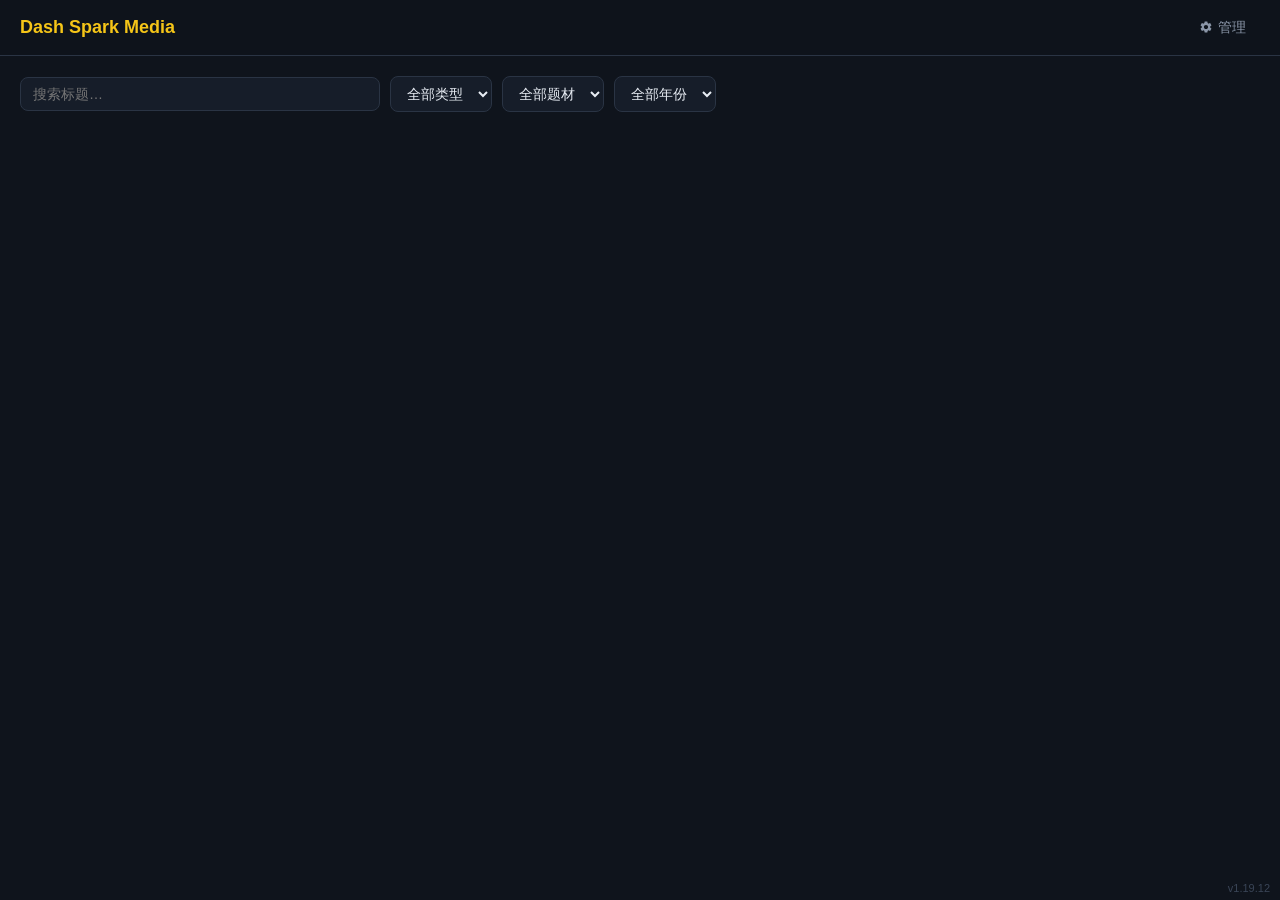
==== static/index.html @ 7f054393 "v1.19.12: TV旧缓存根治(no-cache双端)/末尾卡对称+边缘渐隐/浏览层收放时序/过滤浮层三角指引+焦点框裁边修复" ====
<!DOCTYPE html>
<html lang="zh-CN">
<head>
<meta charset="UTF-8">
<meta name="viewport" content="width=device-width, initial-scale=1.0, viewport-fit=cover">
<meta name="apple-mobile-web-app-capable" content="yes">
<title>Dash Spark Media</title>
<link rel="stylesheet" href="/static/style.css?v=1.19.12">
<link rel="stylesheet" href="/static/tv.css?v=1.19.12">
</head>
<body>

<div class="topbar">
  <div class="logo"><span class="brand-spark">Dash Spark</span> <span class="brand-media">Media</span></div>
  <span style="flex:1"></span>
  <a class="tab" href="/admin" style="text-decoration:none"><svg class="gear-ic" viewBox="0 0 24 24" fill="currentColor" aria-hidden="true"><path d="M19.14,12.94c0.04-0.3,0.06-0.61,0.06-0.94c0-0.32-0.02-0.64-0.07-0.94l2.03-1.58c0.18-0.14,0.23-0.41,0.12-0.61l-1.92-3.32c-0.12-0.22-0.37-0.29-0.59-0.22l-2.39,0.96c-0.5-0.38-1.03-0.7-1.62-0.94L14.4,2.81c-0.04-0.24-0.24-0.41-0.48-0.41h-3.84c-0.24,0-0.43,0.17-0.47,0.41L9.25,5.35C8.66,5.59,8.12,5.92,7.63,6.29L5.24,5.33c-0.22-0.08-0.47,0-0.59,0.22L2.74,8.87C2.62,9.08,2.66,9.34,2.86,9.48l2.03,1.58C4.84,11.36,4.8,11.69,4.8,12s0.02,0.64,0.07,0.94l-2.03,1.58c-0.18,0.14-0.23,0.41-0.12,0.61l1.92,3.32c0.12,0.22,0.37,0.29,0.59,0.22l2.39-0.96c0.5,0.38,1.03,0.7,1.62,0.94l0.36,2.54c0.05,0.24,0.24,0.41,0.48,0.41h3.84c0.24,0,0.44-0.17,0.47-0.41l0.36-2.54c0.59-0.24,1.13-0.56,1.62-0.94l2.39,0.96c0.22,0.08,0.47,0,0.59-0.22l1.92-3.32c0.12-0.22,0.07-0.47-0.12-0.61L19.14,12.94z M12,15.6c-1.98,0-3.6-1.62-3.6-3.6s1.62-3.6,3.6-3.6s3.6,1.62,3.6,3.6S13.98,15.6,12,15.6z"/></svg>管理</a>
</div>

<main>
  <section id="page-library">
    <div class="toolbar">
      <input type="search" id="libSearch" placeholder="搜索标题…">
      <select id="libType">
        <option value="">全部类型</option>
        <option value="movie">电影</option>
        <option value="show">剧集</option>
      </select>
      <select id="libGenre"><option value="">全部题材</option></select>
      <select id="libYear"><option value="0">全部年份</option></select>
    </div>
    <div class="grid" id="libGrid"></div>
    <div class="empty hidden" id="libEmpty">
      媒体库还是空的。<br><br>
      请管理他到 <a href="/admin" style="color:var(--accent2)">管理端</a> 登录 115 网盘并添加下载。
    </div>
  </section>
</main>

<!-- 观影密码登录（仅当管理端设置了观影密码时出现） -->
<div class="login-mask hidden" id="loginMask">
  <div class="login-box">
    <h1><span class="brand-spark">Dash Spark</span> <span class="brand-media">Media</span></h1>
    <p>输入观影密码</p>
    <input type="password" id="loginPw" placeholder="观影密码" autocomplete="current-password">
    <button class="btn primary" id="btnLogin">进入</button>
    <div class="login-err" id="loginErr"></div>
  </div>
</div>

<!-- 详情弹窗 -->
<div class="modal-mask hidden" id="detailMask">
  <div class="modal" id="detailModal"></div>
</div>

<!-- 播放器弹窗 -->
<div class="modal-mask hidden" id="playerMask">
  <div class="modal player-modal">
    <video id="playerVideo" controls playsinline></video>
    <div id="seekBar" class="seek-bar hidden"><div class="seek-track"><div id="seekFill" class="seek-fill"></div></div><span id="seekTime" class="seek-time"></span></div>
    <div id="resumePrompt" class="hidden resume-prompt">
      <button class="resume-close" id="btnResumeClose" title="关闭">×</button>
      <span id="resumeText"></span>
      <button class="btn small primary" id="btnResumeYes">继续播放</button>
      <button class="btn small" id="btnResumeNo">从头开始</button>
    </div>
    <div class="player-bar">
      <span class="fname" id="playerName"></span>
      <select id="audioTrackSel" class="hidden track-sel" disabled></select>
      <button class="btn small hidden" id="btnIina">🍎 用 IINA 打开</button>
      <button class="btn small hidden" id="btnPlaylist">选集</button>
      <button class="btn small hidden" id="btnPrevEp">上一集</button>
      <button class="btn small hidden" id="btnNextEp">下一集</button>
      <button class="btn small" id="btnCopyLink">复制直链</button>
    </div>
    <div id="playerPlaylist" class="hidden playlist-panel"></div>
  </div>
</div>

<script src="/static/common.js?v=1.19.12"></script>
<script src="/static/viewer.js?v=1.19.12"></script>
<script src="/static/tvnav.js?v=1.19.12"></script>
<div class="ver-tag">v1.19.12</div>
</body>
</html>
---- static/style.css ----
:root {
  --bg: #0f141c;
  --bg2: #161d29;
  --card: #1c2431;
  --border: #2a3444;
  --text: #e8edf4;
  --muted: #8b96a8;
  --accent: #e5a00d;
  --accent2: #f5c518;
  --green: #3fb96c;
  --red: #e05d5d;
}
* { box-sizing: border-box; margin: 0; padding: 0; }
html, body { height: 100%; }
body {
  background: var(--bg); color: var(--text);
  font-family: -apple-system, "PingFang SC", "Microsoft YaHei", "Segoe UI", sans-serif;
  -webkit-font-smoothing: antialiased;
}
button { font-family: inherit; cursor: pointer; }
input, select { font-family: inherit; }

/* ---------- 顶栏 ---------- */
.topbar {
  position: sticky; top: 0; z-index: 50;
  display: flex; align-items: center; gap: 18px;
  padding: 0 20px; height: 56px;
  background: rgba(15, 20, 28, .92); backdrop-filter: blur(8px);
  border-bottom: 1px solid var(--border);
}
.logo { font-size: 18px; font-weight: 700; color: var(--accent2); white-space: nowrap; }
.logo small { color: var(--muted); font-weight: 400; font-size: 11px; margin-left: 6px; }
.tabs { display: flex; gap: 4px; overflow-x: auto; }
.tab {
  background: none; border: none; color: var(--muted);
  padding: 8px 14px; font-size: 14px; border-radius: 8px; white-space: nowrap;
}
.tab.active { color: var(--text); background: var(--card); }
.tab:hover { color: var(--text); }
/* 顶栏「管理」前的齿轮（内联 SVG，电视字体没有 ⚙ 字形会变豆腐块） */
.gear-ic { width: 14px; height: 14px; vertical-align: -2px; margin-right: 5px; }

main { padding: 20px; max-width: 1400px; margin: 0 auto; }
.hidden { display: none !important; }

/* ---------- 工具条 ---------- */
.toolbar { display: flex; gap: 10px; flex-wrap: wrap; margin-bottom: 18px; align-items: center; }
.toolbar input[type="search"], .toolbar input[type="text"], .toolbar select {
  background: var(--bg2); border: 1px solid var(--border); color: var(--text);
  padding: 8px 12px; border-radius: 8px; font-size: 14px; outline: none;
}
.toolbar input[type="search"] { flex: 1; min-width: 160px; max-width: 360px; }
.toolbar input:focus, .toolbar select:focus { border-color: var(--accent); }

.btn {
  background: var(--card); border: 1px solid var(--border); color: var(--text);
  padding: 8px 16px; border-radius: 8px; font-size: 14px;
}
.btn:hover { border-color: var(--accent); }
.btn.primary { background: var(--accent); border-color: var(--accent); color: #14100a; font-weight: 600; }
.btn.primary:hover { background: var(--accent2); }
.btn.small { padding: 4px 10px; font-size: 12px; }
.btn.danger { color: var(--red); }
.btn:disabled { opacity: .45; cursor: not-allowed; }

/* ---------- 海报墙 ---------- */
.grid {
  display: grid; gap: 16px;
  grid-template-columns: repeat(auto-fill, minmax(140px, 1fr));
}
@media (min-width: 900px) { .grid { grid-template-columns: repeat(auto-fill, minmax(160px, 1fr)); } }
.card { cursor: pointer; transition: transform .15s; }
.card:hover { transform: translateY(-4px); }
/* 电视遥控器方向键导航：聚焦态高亮 */
.card:focus, .card:focus-visible {
  outline: 3px solid var(--accent2); outline-offset: 3px;
  border-radius: 10px; transform: translateY(-4px);
}
.btn:focus, .btn:focus-visible { outline: 2px solid var(--accent2); outline-offset: 2px; }
.card .poster-wrap {
  position: relative; aspect-ratio: 2/3; border-radius: 10px; overflow: hidden;
  background: var(--card); border: 1px solid var(--border);
}
.card img { width: 100%; height: 100%; object-fit: cover; display: block; }
.card .badge {
  position: absolute; top: 6px; right: 6px;
  background: rgba(0,0,0,.75); color: var(--accent2);
  font-size: 11px; padding: 2px 7px; border-radius: 6px;
}
.card .badge.sub { left: 6px; right: auto; color: var(--green); }
.card .title {
  margin-top: 8px; font-size: 13px; line-height: 1.35;
  overflow: hidden; display: -webkit-box; -webkit-line-clamp: 2; -webkit-box-orient: vertical;
}
.card .sub-title { color: var(--muted); font-size: 11px; margin-top: 2px; }
.empty { color: var(--muted); text-align: center; padding: 80px 20px; font-size: 14px; }

/* ---------- 封面挑选 ---------- */
.poster-pick-grid { display: grid; gap: 10px; grid-template-columns: repeat(auto-fill, minmax(110px, 1fr)); }
.poster-pick-grid img {
  width: 100%; aspect-ratio: 2/3; object-fit: cover; border-radius: 8px;
  border: 1px solid var(--border); cursor: pointer; background: var(--card);
}
.poster-pick-grid img:hover { border-color: var(--accent2); }

/* ---------- 弹窗 ---------- */
.modal-mask {
  position: fixed; top: 0; right: 0; bottom: 0; left: 0; z-index: 100;
  background: rgba(0,0,0,.7); backdrop-filter: blur(4px);
  display: flex; align-items: center; justify-content: center; padding: 16px;
}
.modal {
  background: var(--bg2); border: 1px solid var(--border); border-radius: 14px;
  width: 100%; max-width: 760px; max-height: 90vh; overflow-y: auto;
}
.modal .mhead {
  display: flex; justify-content: space-between; align-items: center;
  padding: 14px 18px; border-bottom: 1px solid var(--border);
  position: sticky; top: 0; background: var(--bg2); z-index: 2;
}
.modal .mhead h3 { font-size: 16px; }
.modal .mbody { padding: 18px; }
.mclose { background: none; border: none; color: var(--muted); font-size: 22px; line-height: 1; }
.mclose:hover { color: var(--text); }

/* 背景图：300px 横条左右顶满弹窗，取封面人物脸部带（约 1/5~1/2 处），底部渐隐 */
.detail-hero { position: relative; height: 300px; overflow: hidden; border-radius: 14px 14px 0 0; }
.detail-hero img { width: 100%; height: 100%; object-fit: cover; object-position: center 25%; opacity: .5; }
.detail-hero .fade { position: absolute; top: 0; right: 0; bottom: 0; left: 0; background: linear-gradient(transparent, var(--bg2)); }
.detail-flex { display: flex; gap: 18px; margin-top: -60px; position: relative; padding: 0 18px 18px; }
/* align-items 默认 stretch 会把只有宽度的 img 拉高变形，钉住顶部保持原始宽高比 */
.detail-flex .dposter { width: 130px; align-self: flex-start; flex-shrink: 0; border-radius: 10px; border: 1px solid var(--border); }
.detail-meta h2 { font-size: 22px; margin-bottom: 6px; }
.detail-meta .tags { color: var(--muted); font-size: 13px; margin-bottom: 10px; }
.detail-meta .overview { color: #c4ccd8; font-size: 13px; line-height: 1.7; margin: 12px 0; }
/* 按钮排与弹窗边界保持固定 18px 距离（随 .detail-flex 内边距） */
.detail-actions { display: flex; gap: 10px; flex-wrap: wrap; margin-top: 12px; }
/* 剧集列表与弹窗边界保持固定距离 */
.ep-list { margin-top: 18px; padding-bottom: 8px; }

.ep-row {
  display: flex; align-items: center; gap: 10px;
  padding: 10px 18px; border-top: 1px solid var(--border); font-size: 13px;
}
.ep-row .ep-name { flex: 1; overflow: hidden; text-overflow: ellipsis; white-space: nowrap; color: #c4ccd8; }
.ep-row .ep-label { color: var(--accent2); font-weight: 600; white-space: nowrap; }
.ep-tile-label { display: none; }
.dot { width: 7px; height: 7px; border-radius: 50%; display: inline-block; }
.dot.g { background: var(--green); } .dot.r { background: var(--red); } .dot.y { background: var(--accent); }

/* ---------- 播放器 ---------- */
.player-modal { max-width: 1000px; background: #000; position: relative; }
.player-modal video { width: 100%; max-height: 76vh; display: block; background: #000; }

/* 续播询问条：浮在视频上方 */
.resume-prompt {
  position: absolute; top: 12px; left: 50%; transform: translateX(-50%);
  display: flex; gap: 10px; align-items: center;
  background: rgba(20, 20, 20, .92); border: 1px solid #333; border-radius: 8px;
  padding: 8px 26px 8px 14px; font-size: 13px; color: #ddd; z-index: 5; white-space: nowrap;
}
.resume-close {
  position: absolute; top: 1px; right: 5px; border: none; background: none;
  color: #777; font-size: 14px; line-height: 1; cursor: pointer; padding: 2px;
}
.resume-close:hover { color: #fff; }

/* 转码流的自绘进度条（原生条在流式响应下拖不出缓冲区，用它全程可点选） */
.seek-bar { display: flex; align-items: center; gap: 12px; padding: 10px 12px; background: #000; cursor: pointer; }
.seek-track { position: relative; flex: 1; height: 8px; background: #2a2a2a; border-radius: 4px; }
.seek-fill { position: absolute; left: 0; top: 0; bottom: 0; width: 0; background: var(--accent2); border-radius: 4px; }
.seek-time { color: #999; font-size: 12px; font-variant-numeric: tabular-nums; white-space: nowrap; }
video.transcode::-webkit-media-controls-timeline { display: none; }
.player-bar { display: flex; gap: 10px; padding: 10px 14px; align-items: center; flex-wrap: wrap; }
.playlist-panel { max-height: 32vh; overflow-y: auto; background: #0d0d0d; padding: 6px 10px; border-top: 1px solid #222; }
.playlist-panel .pl-row { display: flex; gap: 10px; padding: 7px 8px; color: #bbb; font-size: 13px; border-radius: 6px; cursor: pointer; align-items: center; }
.playlist-panel .pl-row:hover { background: #1c1c1c; }
.playlist-panel .pl-row.on { color: #fff; background: #1f2c3f; }
.playlist-panel .pl-ep { color: var(--accent2); flex: none; font-variant-numeric: tabular-nums; }
.playlist-panel .pl-name { overflow: hidden; text-overflow: ellipsis; white-space: nowrap; }
.player-bar .fname { color: var(--muted); font-size: 12px; flex: 1; overflow: hidden; text-overflow: ellipsis; white-space: nowrap; }
.track-sel {
  background: var(--card); border: 1px solid var(--border); color: var(--text);
  padding: 4px 8px; border-radius: 8px; font-size: 12px; max-width: 220px;
}
.track-sel:disabled { opacity: .45; }

/* 右下角版本角标（排障时确认部署版本用） */
.ver-tag { position: fixed; right: 10px; bottom: 6px; color: #3a4557; font-size: 11px; z-index: 1; }

/* ---------- 115 网盘 ---------- */
.cloud-login { text-align: center; padding: 40px 20px; }
.cloud-login img { width: 220px; height: 220px; border-radius: 12px; background: #fff; padding: 8px; margin: 16px 0; }
.crumbs { display: flex; gap: 6px; flex-wrap: wrap; align-items: center; margin-bottom: 12px; font-size: 13px; }
.crumbs a { color: var(--accent2); text-decoration: none; cursor: pointer; }
.crumbs span { color: var(--muted); }
.file-list { border: 1px solid var(--border); border-radius: 10px; overflow: hidden; }
.file-row {
  display: flex; align-items: center; gap: 10px; padding: 10px 14px;
  border-top: 1px solid var(--border); font-size: 14px; background: var(--bg2);
}
.file-row:first-child { border-top: none; }
.file-row:hover { background: var(--card); }
.file-row .icon { width: 22px; text-align: center; flex-shrink: 0; }
.file-row .fname { flex: 1; overflow: hidden; text-overflow: ellipsis; white-space: nowrap; cursor: default; }
.file-row .fname.clickable { cursor: pointer; color: var(--text); }
.file-row .fname.clickable:hover { color: var(--accent2); }
.file-row .fsize { color: var(--muted); font-size: 12px; white-space: nowrap; }
.file-row.dim { opacity: .45; }
.file-row .tactions { display: flex; gap: 6px; flex-shrink: 0; }

/* ---------- 任务 ---------- */
.task-card {
  background: var(--bg2); border: 1px solid var(--border); border-radius: 10px;
  padding: 12px 16px; margin-bottom: 10px;
}
.task-card .tline1 { display: flex; gap: 10px; align-items: center; font-size: 14px; }
.task-card .tname { flex: 1; overflow: hidden; text-overflow: ellipsis; white-space: nowrap; }
.task-card .tstatus { font-size: 12px; white-space: nowrap; }
.progress { height: 6px; background: var(--card); border-radius: 3px; margin: 10px 0 6px; overflow: hidden; }
.progress > div { height: 100%; background: var(--accent); border-radius: 3px; transition: width .5s; }
.progress.done > div { background: var(--green); }
.progress.failed > div { background: var(--red); }
.task-card .tline2 { display: flex; gap: 14px; color: var(--muted); font-size: 12px; align-items: center; flex-wrap: wrap; }
.task-card .tactions { margin-left: auto; display: flex; gap: 8px; }

/* ---------- 设置 ---------- */
.settings-grid { display: grid; gap: 18px; max-width: 640px; }
.field { background: var(--bg2); border: 1px solid var(--border); border-radius: 10px; padding: 16px; }
.field label { display: block; font-size: 13px; color: var(--muted); margin-bottom: 8px; }
.field .row { display: flex; gap: 8px; }
.field input[type="text"], .field input[type="password"], .field input[type="number"] {
  flex: 1; background: var(--bg); border: 1px solid var(--border); color: var(--text);
  padding: 9px 12px; border-radius: 8px; font-size: 14px; outline: none; min-width: 0;
}
.field input:focus { border-color: var(--accent); }
.field .hint { color: var(--muted); font-size: 12px; margin-top: 8px; line-height: 1.6; }
.field .hint a { color: var(--accent2); }
input.warn { border-color: rgba(224, 93, 93, .55); }
input.warn::placeholder { color: rgba(224, 93, 93, .75); }

/* ---------- 登录 ---------- */
.login-mask {
  position: fixed; top: 0; right: 0; bottom: 0; left: 0; z-index: 200; background: var(--bg);
  display: flex; align-items: center; justify-content: center; padding: 20px;
}
.login-box {
  width: 100%; max-width: 340px; background: var(--bg2);
  border: 1px solid var(--border); border-radius: 14px; padding: 32px 28px; text-align: center;
}
.login-box h1 { color: var(--accent2); font-size: 24px; margin-bottom: 6px; }
.login-box p { color: var(--muted); font-size: 13px; margin-bottom: 20px; }
.login-box input {
  width: 100%; background: var(--bg); border: 1px solid var(--border); color: var(--text);
  padding: 11px 14px; border-radius: 8px; font-size: 15px; outline: none; margin-bottom: 14px;
}
.login-box .btn { width: 100%; padding: 11px; }
.login-err { color: var(--red); font-size: 13px; margin-top: 10px; min-height: 18px; }

/* ---------- 目录选择器 ---------- */
.dir-list { max-height: 300px; overflow-y: auto; border: 1px solid var(--border); border-radius: 8px; margin: 10px 0; }
.dir-row { padding: 10px 14px; font-size: 14px; cursor: pointer; border-top: 1px solid var(--border); }
.dir-row:first-child { border-top: none; }
.dir-row:hover { background: var(--card); }
.dir-current { font-size: 12px; color: var(--muted); word-break: break-all; }

.toast {
  position: fixed; bottom: 24px; left: 50%; transform: translateX(-50%);
  background: var(--card); border: 1px solid var(--border); color: var(--text);
  padding: 10px 20px; border-radius: 10px; font-size: 14px; z-index: 300;
  box-shadow: 0 6px 24px rgba(0,0,0,.4); animation: fadein .2s;
}
@keyframes fadein { from { opacity: 0; transform: translate(-50%, 8px); } }

/* ---------- 播放三角（CSS 绘制，电视字体没有 ▶ 字形会变豆腐块） ---------- */
.tri {
  display: inline-block; width: 0; height: 0; margin-right: .35em;
  border-left: .68em solid currentColor;
  border-top: .42em solid transparent; border-bottom: .42em solid transparent;
}
.tri:only-child { margin-right: 0; }

/* ---------- TV 遥控器焦点（tvnav.js 驱动，仅 TV App 内出现） ---------- */
.tv-focus {
  outline: 3px solid var(--accent2) !important;
  outline-offset: 2px; border-radius: 10px;
  box-shadow: 0 0 18px rgba(245,197,24,.45);
}
---- static/tv.css ----
/* ============================================================
   Apple TV 风格 TV 界面（仅 body.tv-mode 生效，由 tvnav.js 在
   检测到安卓 TV 原生桥时开启；桌面/手机网页完全不受影响）

   性能预算（2016 小米电视 / Chrome 66 WebView）：
   - 不用 backdrop-filter（Chrome 76 才支持）
   - 动画只碰 transform / opacity（GPU 合成层），不碰布局
   - 氛围背景是一张静态大图 filter:blur，只随焦点切换，不持续重绘
   ============================================================ */

body.tv-mode { background: #000; overflow-x: hidden; }

/* ---------- 氛围背景：聚焦影片的封面高斯模糊铺满全屏 ---------- */
#tvAmbient { position: fixed; top: 0; right: 0; bottom: 0; left: 0; z-index: 0; }
#tvAmbient .amb {
  position: absolute; top: -6%; right: -6%; bottom: -6%; left: -6%;
  background-size: cover; background-position: center 20%;
  opacity: 0; transition: opacity .6s ease;
  -webkit-filter: blur(46px) brightness(.42) saturate(1.25);
  filter: blur(46px) brightness(.42) saturate(1.25);
}
#tvAmbient .amb.on { opacity: 1; }
/* 底部压暗，保证海报行可读 */
#tvAmbient::after {
  content: ''; position: absolute; top: 0; right: 0; bottom: 0; left: 0;
  background: linear-gradient(rgba(0,0,0,.25), rgba(0,0,0,.78) 78%, rgba(0,0,0,.9));
}

body.tv-mode .topbar, body.tv-mode main { position: relative; z-index: 1; }

/* ---------- 顶栏：融入背景（压扁高度，给底部海报行腾空间） ---------- */
body.tv-mode .topbar {
  background: transparent; border-bottom: none; backdrop-filter: none;
  height: 44px;
}
body.tv-mode .topbar .tab { color: rgba(255,255,255,.55); }

/* ---------- 筛选工具栏：玻璃胶囊，不聚焦时压低存在感 ---------- */
body.tv-mode .toolbar { gap: 12px; }
body.tv-mode .toolbar input, body.tv-mode .toolbar select {
  background: rgba(255,255,255,.08); border: 1px solid transparent;
  border-radius: 999px; color: #fff; padding: 9px 18px; font-size: 14px;
  opacity: .65; transition: opacity .15s;
}
body.tv-mode .toolbar input:focus, body.tv-mode .toolbar select:focus,
body.tv-mode .toolbar .tv-focus { opacity: 1; }

/* ---------- Hero 区：聚焦影片的大标题（Apple TV Top Shelf 风格） ---------- */
#tvHero { padding: 26px 4px 18px; min-height: 108px; }
#tvHero .hero-title {
  font-size: 38px; font-weight: 700; letter-spacing: .5px; line-height: 1.2;
  text-shadow: 0 2px 18px rgba(0,0,0,.7);
  overflow: hidden; white-space: nowrap; text-overflow: ellipsis;
}
#tvHero .hero-meta {
  margin-top: 8px; font-size: 15px; color: rgba(255,255,255,.62);
  text-shadow: 0 1px 8px rgba(0,0,0,.6);
}

/* ---------- 海报墙 ---------- */
body.tv-mode .grid {
  grid-template-columns: repeat(auto-fill, minmax(150px, 1fr));
  gap: 26px 22px; padding-bottom: 40px;
}
body.tv-mode .card { transition: transform .18s ease, opacity .18s ease; opacity: .82; }
body.tv-mode .card:hover { transform: none; }
body.tv-mode .card .poster-wrap {
  border: none; border-radius: 14px;
  box-shadow: 0 8px 24px rgba(0,0,0,.45);
}
body.tv-mode .card .title { font-size: 14px; text-shadow: 0 1px 6px rgba(0,0,0,.8); }
body.tv-mode .card .sub-title { color: rgba(255,255,255,.5); }

/* 聚焦海报：放大 + 白边光晕（Apple TV 招牌焦点态） */
body.tv-mode .card.tv-focus {
  transform: scale(1.1); opacity: 1; z-index: 2; position: relative;
}
body.tv-mode .card.tv-focus .poster-wrap {
  box-shadow: 0 0 0 3px rgba(255,255,255,.95), 0 18px 48px rgba(0,0,0,.75);
}

/* 通用焦点：白色光晕取代默认描边 */
body.tv-mode .tv-focus { outline: none !important; box-shadow: 0 0 0 3px rgba(255,255,255,.9); }
body.tv-mode .btn.tv-focus {
  background: rgba(255,255,255,.92); color: #111; border-color: transparent;
}

/* ---------- 详情弹窗：接近全屏的影片页 ---------- */
body.tv-mode .modal-mask { background: rgba(0,0,0,.55); backdrop-filter: none; }
body.tv-mode .modal {
  /* 详情弹窗最多占屏宽 3/5，两侧留出空间、剧集列表纵向滚动 */
  max-width: 60vw; max-height: 92vh; border-radius: 20px;
  background: #101318; border: none; overflow-y: auto;
  box-shadow: 0 30px 80px rgba(0,0,0,.8);
}
body.tv-mode .modal .mhead { position: absolute; top: 10px; right: 14px; z-index: 3; padding: 0; }
body.tv-mode .modal .mhead h3 { display: none; }
body.tv-mode .modal .mclose {
  width: 40px; height: 40px; border-radius: 50%; border: none;
  background: rgba(0,0,0,.5); color: #fff; font-size: 17px;
}

body.tv-mode .detail-hero { height: 300px; border-radius: 0; }
body.tv-mode .detail-hero img { opacity: .85; }
body.tv-mode .detail-hero .fade {
  background: linear-gradient(rgba(16,19,24,0) 30%, #101318 96%);
}
body.tv-mode .detail-flex { margin-top: -84px; padding: 0 28px 22px; }
body.tv-mode .detail-flex .dposter {
  width: 148px; border-radius: 14px; border: none;
  box-shadow: 0 14px 36px rgba(0,0,0,.65);
}
body.tv-mode .detail-meta h2 { font-size: 30px; font-weight: 700; }
body.tv-mode .detail-meta .tags { color: rgba(255,255,255,.6); font-size: 14px; }
body.tv-mode .detail-meta .overview { color: rgba(255,255,255,.78); font-size: 14px; }

/* 按钮：Apple TV 玻璃胶囊，主按钮白底黑字 */
body.tv-mode .detail-actions .btn, body.tv-mode .ep-row .btn {
  border-radius: 999px; padding: 11px 26px; font-size: 15px;
  background: rgba(255,255,255,.14); border: 1px solid transparent; color: #fff;
}
body.tv-mode .detail-actions .btn.primary, body.tv-mode .ep-row .btn.primary {
  background: rgba(255,255,255,.92); color: #111; font-weight: 600;
}
body.tv-mode .ep-row .btn { padding: 7px 16px; font-size: 13px; }

/* 剧集行：整行即焦点项（行内小按钮 TV 上隐藏），聚焦时玻璃高亮 + 内描边 */
body.tv-mode .ep-list { padding: 0 28px 20px; }
body.tv-mode .ep-row { border-radius: 12px; padding: 10px 14px; border-top: none; }
body.tv-mode .ep-row + .ep-row { margin-top: 4px; }
body.tv-mode .ep-row .btn { display: none; }
body.tv-mode .ep-row.tv-focus {
  background: rgba(255,255,255,.16);
  box-shadow: inset 0 0 0 2px rgba(255,255,255,.85);
}
body.tv-mode .ep-row.tv-focus .ep-label { color: #fff; font-weight: 700; }
body.tv-mode .ep-row:active { background: rgba(255,255,255,.22); }

/* 集数数字方框：浅灰微圆角，遥控器聚焦 = 亮灰 + 2px 浅蓝外圈。
   间距用 margin 而非 flex gap：TV WebView 是 Chrome 66，不支持 flex gap，
   用 gap 会让方框在电视上粘连（18px ≈ 两个数字宽） */
body.tv-mode .ep-pills { padding: 4px 28px 22px; margin-top: 14px; }
body.tv-mode .ep-pill {
  min-width: 42px; height: 32px; padding: 0 11px; border-radius: 6px;
  margin: 0 18px 10px 0;
  background: rgba(255,255,255,.14); color: rgba(255,255,255,.75); font-size: 15px;
}
body.tv-mode .ep-pill.tv-focus {
  background: rgba(255,255,255,.78); color: #141414;
  box-shadow: 0 0 0 2px #7cc4ff;
}
body.tv-mode .ep-pill:active { background: rgba(255,255,255,.62); }

/* ---------- 播放器弹窗（TV 上基本不用，保底放大字号） ---------- */
body.tv-mode .player-bar { font-size: 15px; }
body.tv-mode .player-bar .btn { border-radius: 999px; padding: 8px 18px; }

body.tv-mode .ver-tag { color: rgba(255,255,255,.25); }

/* ============================================================
   TV 首页三段式（tvnav.js 构建 #tvHome：左栏续看 / 中部 Hero / 底部海报行）
   ============================================================ */
body.tv-mode #page-library { display: none; }

#tvHome {
  position: relative; z-index: 1; display: flex;
  height: calc(100vh - 44px); padding: 0 0 0 0;
  /* 整体上移：海报聚焦放大后底部标题不再超出屏幕下沿（transform 不影响布局） */
  transform: translateY(-8px);
}

/* ---------- 左栏：继续观看 / 最新录入 ---------- */
#tvRail { width: 216px; flex-shrink: 0; padding: 2px 0 12px 20px; overflow-y: auto; }
#tvRail .rail-title {
  font-size: 15px; color: rgba(255,255,255,.68); margin: 8px 0 10px 4px;
  letter-spacing: 1px;
}
.rail-row {
  display: flex; align-items: center;
  padding: 7px; border-radius: 12px; margin-bottom: 6px; cursor: pointer;
  border: 2px solid transparent;
}
.rail-row img {
  width: 46px; height: 69px; object-fit: cover; border-radius: 8px; flex-shrink: 0;
  background: var(--card);
}
.rail-row .rr-info { min-width: 0; margin-left: 13px; /* 封面与文字间留一个字符宽的空隙 */ }
.rail-row .rr-title {
  font-size: 13px; line-height: 1.3; color: #fff;
  overflow: hidden; white-space: nowrap; text-overflow: ellipsis;
}
.rail-row .rr-sub, .rail-row .rr-pos { font-size: 11px; color: rgba(255,255,255,.55); margin-top: 3px; }
.rail-row .rr-pos { color: var(--accent2); }
body.tv-mode .rail-row.tv-focus {
  box-shadow: none; background: rgba(255,255,255,.16); border-color: rgba(255,255,255,.85);
}

/* ---------- 中部舞台 ---------- */
#tvStage {
  flex: 1; display: flex; flex-direction: column; min-width: 0; padding: 0 22px 0 12px;
  position: relative; /* #tvBrowse 绝对定位锚点 */
}

#tvTabs { display: flex; margin: 2px 0 10px 4px; position: relative; z-index: 2; }
/* 过滤器胶囊：复用页签样式；.on 表示该过滤器已选非「全部」值。
   胶囊间隔一个字符宽（margin：Chrome 66 不支持 flex gap） */
.tv-tab {
  padding: 7px 20px; border-radius: 999px; font-size: 13px; cursor: pointer;
  background: rgba(255,255,255,.10); color: rgba(255,255,255,.78);
  border: 2px solid transparent; margin-right: 13px;
}
.tv-tab.on { background: rgba(255,255,255,.92); color: #111; font-weight: 600; }
body.tv-mode .tv-tab.tv-focus { box-shadow: none; border-color: #fff; }
/* 过滤胶囊的下拉指示：纯 CSS 三角（电视字体没有 ▾ 字形，用字符会变方框 x） */
.tv-filter::after {
  content: ''; display: inline-block; margin-left: 7px; vertical-align: 1px;
  border-left: 5px solid transparent; border-right: 5px solid transparent;
  border-top: 6px solid currentColor;
}

/* ---------- 过滤器选项浮层：胶囊正下方的纵向列表（方向键上下+确认+返回） ----------
   wrap 负责定位与显隐动画（on=占位 in=终态），#tvFltPop 只负责滚动，
   上下小三角箭头钉在 wrap 边缘、在滚动容器外，上下还有隐藏选项时显示 */
#tvFltPopWrap {
  position: absolute; z-index: 4; display: none;
  opacity: 0; transform: translateY(-8px);
  transition: opacity .22s ease, transform .22s ease;
}
#tvFltPopWrap.on { display: block; }
#tvFltPopWrap.in { opacity: 1; transform: none; }
#tvFltPop {
  min-width: 150px; max-width: 280px; max-height: 320px; overflow-y: auto;
  background: rgba(16,20,26,.97); border-radius: 14px; padding: 8px 6px;
  box-shadow: 0 18px 50px rgba(0,0,0,.7);
}
#tvFltPop::-webkit-scrollbar { width: 0; height: 0; display: none; }
.fp-arrow {
  position: absolute; left: 50%; margin-left: -6px; display: none;
  width: 0; height: 0;
  border-left: 6px solid transparent; border-right: 6px solid transparent;
}
.fp-arrow.up { top: 3px; border-bottom: 6px solid rgba(255,255,255,.6); }
.fp-arrow.down { bottom: 3px; border-top: 6px solid rgba(255,255,255,.6); }
#tvFltPopWrap.more-up .fp-arrow.up { display: block; }
#tvFltPopWrap.more-down .fp-arrow.down { display: block; }
#tvFltPop .fp-opt {
  padding: 9px 16px; border-radius: 9px; font-size: 13px; cursor: pointer;
  color: rgba(255,255,255,.82); border: 2px solid transparent;
  overflow: hidden; white-space: nowrap; text-overflow: ellipsis;
}
#tvFltPop .fp-opt.on { color: var(--accent2); font-weight: 600; }
body.tv-mode #tvFltPop .fp-opt.tv-focus {
  box-shadow: none; background: rgba(255,255,255,.16); border-color: rgba(255,255,255,.85);
}

/* Hero 卡：清晰封面大图 + 左下文字。
   卡片本体在文档流中位置尺寸不变；背景层（.hc-bg）向下延伸出卡片底边 50%
   并渐隐，当作舞台背景——overflow:visible + 卡片自身 z-index 低于 tabs/shelf */
#tvHeroCard {
  position: relative; flex: 1; min-height: 0; border-radius: 18px; overflow: visible;
  background: #0b0e13; z-index: 1;
}
/* 背景层：顶到卡片顶部，高度 150%（下半截延伸出卡片，靠 .hc-fade 渐隐收尾） */
.hc-bg { position: absolute; top: 0; right: 0; left: 0; height: 150%; }
.hc-bg .l {
  position: absolute; top: 0; right: 0; bottom: 0; left: 0;
  /* 圆角只保留在卡片本体的顶边两角，延伸部分自然渐隐 */
  border-radius: 18px 18px 0 0;
  background-size: cover; background-position: center 22%;
  opacity: 0; transition: opacity .6s ease;
}
.hc-bg .l.on { opacity: 1; }
.hc-bg .hc-fade {
  position: absolute; top: 0; right: 0; bottom: 0; left: 0;
  border-radius: 18px 18px 0 0;
  background:
    linear-gradient(90deg, rgba(9,11,15,.92) 0%, rgba(9,11,15,.55) 42%, rgba(9,11,15,.04) 72%),
    /* 纵向：卡片底边（150% 盒的 2/3 处）已足够暗，延伸区继续压暗后最后 5% 淡出到透明 */
    linear-gradient(rgba(9,11,15,0) 34%, rgba(9,11,15,.8) 64%, rgba(9,11,15,.97) 95%, rgba(9,11,15,0) 100%);
}
/* 浏览层打开：隐藏 Hero 文字与播放钮，背景大图保留并透出到浏览层 */
#tvStage.browse-open .hc-body { display: none; }
.hc-body { position: absolute; left: 26px; right: 42%; bottom: 20px; }
.hc-badge { font-size: 12px; color: var(--accent2); letter-spacing: 1px; margin-bottom: 6px; }
.hc-title {
  font-size: 30px; font-weight: 700; line-height: 1.2;
  text-shadow: 0 2px 16px rgba(0,0,0,.8);
  overflow: hidden; white-space: nowrap; text-overflow: ellipsis;
}
.hc-meta { font-size: 13px; color: rgba(255,255,255,.66); margin: 7px 0 8px; }
.hc-overview {
  font-size: 12px; color: rgba(255,255,255,.78); line-height: 1.65;
  overflow: hidden; display: -webkit-box; -webkit-line-clamp: 2; -webkit-box-orient: vertical;
}
.hc-watch {
  margin-top: 14px; border: none; border-radius: 999px;
  padding: 10px 28px; font-size: 14px; font-weight: 600;
  background: rgba(255,255,255,.92); color: #111;
}
body.tv-mode .hc-watch.tv-focus { box-shadow: 0 0 0 3px var(--accent2); background: #fff; }

/* 横向列表末尾占位（滚动余量）：必须用实体元素——Chrome 66 的 flex 滚动容器
   忽略 padding-right 的可滚动贡献。宽度 31px + 容器右 padding 4px：
   选中最后一张卡时 scrollLeft 顶到最大，卡片右缘停在 hero 背景右缘内 20px，
   与第一张卡左缘相对 hero 左缘的 20px 对称（中间卡仍按 margin 120 大步平移） */
.st-tail { flex: 0 0 31px; width: 31px; height: 1px; }

/* ---------- 底部海报行（最新录入 8 条） ---------- */
#tvShelf {
  display: flex; padding: 12px 4px 20px 20px;
  overflow-x: auto; overflow-y: hidden; flex-shrink: 0;
  position: relative; z-index: 2; /* 压在 Hero 延伸背景之上 */
  /* 延伸到屏幕右缘：最右卡片可溢出约 1/3，用约 1/4 卡宽的 mask 渐隐模拟淡出，
     而不是被列表边缘硬裁切（-webkit-mask Chrome 66 支持）。
     末尾滚动余量由 .st-tail 占位元素提供（padding-right 在 Chrome 66 不计入滚动区） */
  margin-right: -22px;
  -webkit-mask-image: linear-gradient(90deg, #000 calc(100% - 30px), transparent 100%);
}
/* 向左滚出内容后，左边缘同样渐隐淡出（tvnav.js 按 scrollLeft 切换 .scrolled） */
#tvShelf.scrolled {
  -webkit-mask-image: linear-gradient(90deg, transparent 0, #000 30px,
    #000 calc(100% - 30px), transparent 100%);
}
/* 滚到最右端（= 最后一张卡被选中）：右缘渐隐失去意义且会吃掉焦点卡白框，
   去掉右侧渐隐（tvnav.js 同步切换 .at-end） */
#tvShelf.at-end {
  -webkit-mask-image: linear-gradient(90deg, transparent 0, #000 30px, #000 100%);
}
#tvShelf.at-end:not(.scrolled) { -webkit-mask-image: none; }
/* 卡片间隔与浏览层一致（margin：Chrome 66 不支持 flex gap） */
#tvShelf .tcard { margin-right: 14px; }

/* ---------- 浏览层：两排全量分类（电影/剧集），浮在 Hero 区上层 ---------- */
/* 极淡的纵向暗渐变：Hero 大图透出来当背景。TV WebView 视口只有 960x540
   （dpr=2），底部海报行固定占 ~211px，Hero 区只剩 ~240px 放不下两排，
   故浏览层从页签下方一直盖到舞台底（shelf 此时 visibility 隐藏保布局，
   Hero 不平移不缩放）；z-index 高于 Hero 延伸背景 */
#tvBrowse {
  position: absolute; top: 44px; left: 12px; right: 22px; bottom: 8px;
  z-index: 3; display: none; overflow: hidden;
  padding: 6px 0 4px 16px; border-radius: 14px;
  background: linear-gradient(rgba(6,8,12,.35), rgba(6,8,12,.82));
  /* 滑动渐显进场/反向收层：on=占位，in=终态，transition 双向生效 */
  opacity: 0; transform: translateY(36px);
  transition: opacity .32s ease, transform .32s ease;
}
#tvBrowse.on { display: block; }
#tvBrowse.in { opacity: 1; transform: none; }
#tvStage.browse-open #tvShelf, #tvStage.browse-open .shelf-title { visibility: hidden; }
/* 开屏底部「最近更新」列表标题（浏览层打开时随列表立刻隐去） */
.shelf-title {
  position: relative; z-index: 2;
  font-size: 13px; color: rgba(255,255,255,.6); letter-spacing: 1px;
  margin: 0 0 0 20px; /* 与浏览层卡片左缘对齐（与背景框边缘保持距离） */
}
#tvBrowse .br-title {
  font-size: 13px; font-weight: 700; /* 粗体区分于影片名字 */
  color: rgba(255,255,255,.75); letter-spacing: 1px;
  margin: 0 0 2px 2px; /* 贴近本排封面（strip 上留白已容下焦点放大） */
}
#tvBrowse .br-row + .br-row { margin-top: 2px; }
#tvBrowse .br-strip {
  display: flex; overflow-x: auto; overflow-y: hidden;
  /* 上留白容下焦点卡 scale(1.06) 的外扩 + 2px 白框（≥7px）；左留白与旧版一致（最左不被遮）；
     末尾滚动余量由 .st-tail 占位元素提供 */
  padding: 8px 4px;
}
#tvBrowse .br-strip::-webkit-scrollbar { width: 0; height: 0; display: none; }
/* 浏览层文字名上移：贴近封面，给下排腾出空间 */
#tvBrowse .tcard .ttitle { margin-top: 4px; }
#tvBrowse .tcard { margin-right: 14px; }
/* TV 上不显示滚动条（占位又难看），滚动由遥控器驱动 */
#tvShelf::-webkit-scrollbar, #tvRail::-webkit-scrollbar { width: 0; height: 0; display: none; }
/* 卡片基准尺寸：最近更新行与浏览层两排完全对齐（110x160，间距 14px） */
.tcard { width: 110px; flex-shrink: 0; cursor: pointer; transition: transform .18s ease; }
.tcard .tp-wrap {
  /* Chrome 66 不支持 aspect-ratio：固定高度，object-fit 裁齐海报 */
  position: relative; height: 160px; border-radius: 12px; overflow: hidden;
  background: var(--card); border: 2px solid transparent;
  box-shadow: 0 6px 18px rgba(0,0,0,.4);
}
.tcard .tp-wrap img { width: 100%; height: 100%; object-fit: cover; display: block; }
.tcard .tbadge {
  position: absolute; top: 5px; right: 5px; background: rgba(0,0,0,.75);
  color: var(--accent2); font-size: 10px; padding: 2px 6px; border-radius: 6px;
}
.tcard .ttitle {
  font-size: 11px; margin-top: 6px; color: rgba(255,255,255,.85);
  overflow: hidden; white-space: nowrap; text-overflow: ellipsis;
}
/* 聚焦海报：封面略放大浮到最前 + 海报贴边白框（不是大圈光晕） */
body.tv-mode .tcard.tv-focus {
  transform: scale(1.06); position: relative; z-index: 5; box-shadow: none;
}
body.tv-mode .tcard.tv-focus .tp-wrap {
  box-shadow: 0 12px 30px rgba(0,0,0,.75); border-color: rgba(255,255,255,.9);
}
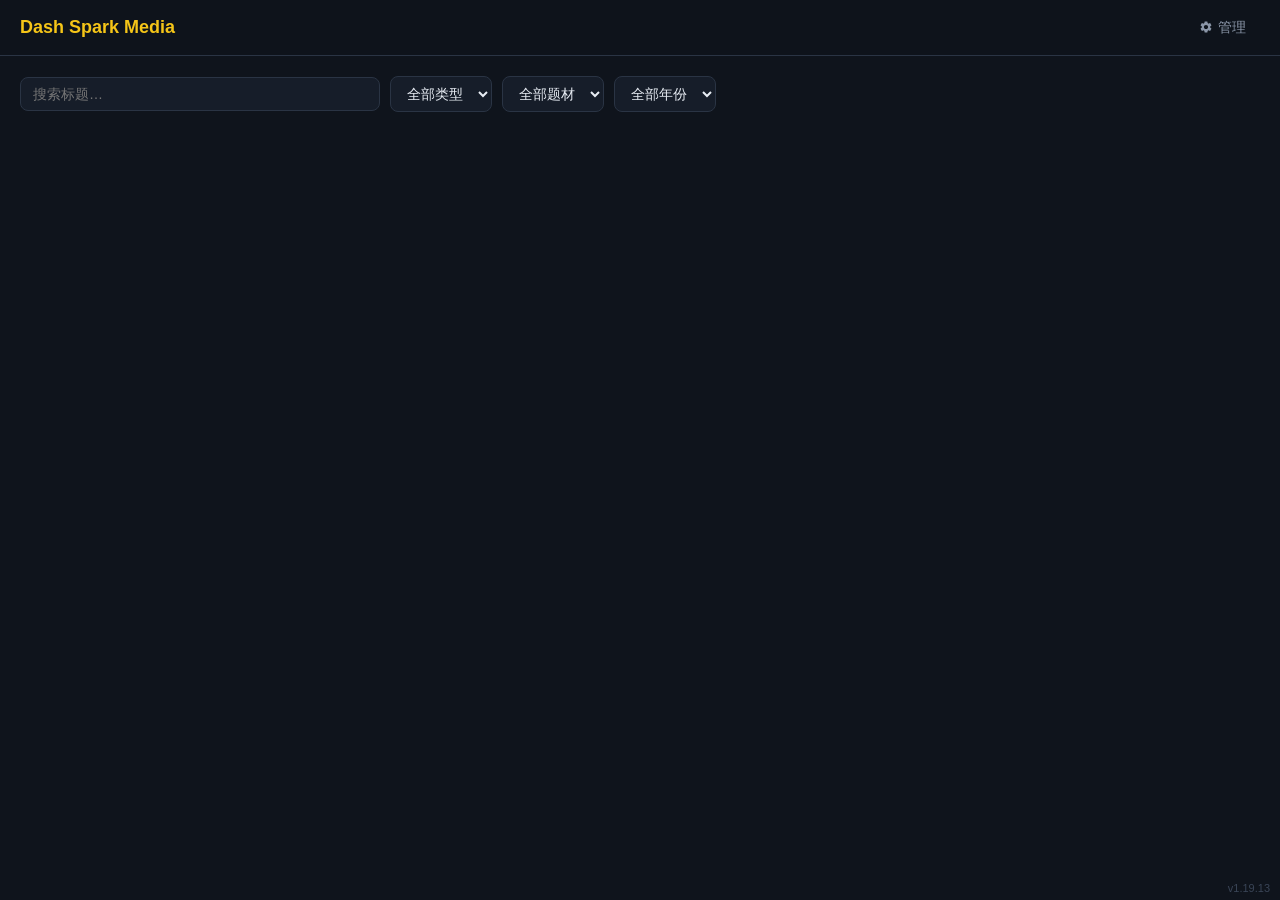
==== commit 7426983f: "v1.19.13: TV继续观看栏滑出交互/剧集弹窗背景垫底零滚动/返回焦点留原卡/最近更新只藏看完/渐隐系统改alpha乘法/卡片细描边" ====
--- a/static/index.html
+++ b/static/index.html
@@ -5,8 +5,8 @@
 <meta name="viewport" content="width=device-width, initial-scale=1.0, viewport-fit=cover">
 <meta name="apple-mobile-web-app-capable" content="yes">
 <title>Dash Spark Media</title>
-<link rel="stylesheet" href="/static/style.css?v=1.19.12">
-<link rel="stylesheet" href="/static/tv.css?v=1.19.12">
+<link rel="stylesheet" href="/static/style.css?v=1.19.13">
+<link rel="stylesheet" href="/static/tv.css?v=1.19.13">
 </head>
 <body>
 
@@ -76,9 +76,9 @@
   </div>
 </div>
 
-<script src="/static/common.js?v=1.19.12"></script>
-<script src="/static/viewer.js?v=1.19.12"></script>
-<script src="/static/tvnav.js?v=1.19.12"></script>
-<div class="ver-tag">v1.19.12</div>
+<script src="/static/common.js?v=1.19.13"></script>
+<script src="/static/viewer.js?v=1.19.13"></script>
+<script src="/static/tvnav.js?v=1.19.13"></script>
+<div class="ver-tag">v1.19.13</div>
 </body>
 </html>
--- a/static/tv.css
+++ b/static/tv.css
@@ -20,10 +20,13 @@
   filter: blur(46px) brightness(.42) saturate(1.25);
 }
 #tvAmbient .amb.on { opacity: 1; }
-/* 底部压暗，保证海报行可读 */
+/* 底部压暗，保证海报行可读。多段 stops 逼近平滑曲线——
+   单折点线性渐变会在折点处形成马赫带横线（亮色背景上尤其明显） */
 #tvAmbient::after {
   content: ''; position: absolute; top: 0; right: 0; bottom: 0; left: 0;
-  background: linear-gradient(rgba(0,0,0,.25), rgba(0,0,0,.78) 78%, rgba(0,0,0,.9));
+  background: linear-gradient(
+    rgba(0,0,0,.22) 0%, rgba(0,0,0,.34) 40%, rgba(0,0,0,.5) 58%,
+    rgba(0,0,0,.66) 72%, rgba(0,0,0,.8) 84%, rgba(0,0,0,.9) 100%);
 }
 
 body.tv-mode .topbar, body.tv-mode main { position: relative; z-index: 1; }
@@ -88,8 +91,10 @@
 /* ---------- 详情弹窗：接近全屏的影片页 ---------- */
 body.tv-mode .modal-mask { background: rgba(0,0,0,.55); backdrop-filter: none; }
 body.tv-mode .modal {
-  /* 详情弹窗最多占屏宽 3/5，两侧留出空间、剧集列表纵向滚动 */
-  max-width: 60vw; max-height: 92vh; border-radius: 20px;
+  /* 详情弹窗最多占屏宽 3/5，两侧留出空间、剧集列表纵向滚动；
+     高度上限 84vh（曾 92vh：剧集弹窗内容高时上下边距只剩 ~40px，
+     电视 overscan 一吃就看不到弹窗顶边，电影弹窗矮所以没事） */
+  max-width: 60vw; max-height: 84vh; border-radius: 20px;
   background: #101318; border: none; overflow-y: auto;
   box-shadow: 0 30px 80px rgba(0,0,0,.8);
 }
@@ -100,19 +105,36 @@
   background: rgba(0,0,0,.5); color: #fff; font-size: 17px;
 }
 
-body.tv-mode .detail-hero { height: 300px; border-radius: 0; }
+/* 背景图整幅垫底：绝对定位撑满弹窗、不再占文档流高度，封面/简介/集数直接压在图上。
+   原先 hero 是文档流内 300px 高块，弹窗内容超高可滚动时，自动聚焦第一集的
+   scrollIntoView 会把内容滚到底、顶部背景图被推出可视区（看着像「弹窗顶部溢出」）。
+   垫底后内容一屏放得下，不再滚动；弹窗 position:relative 也让关闭 X 锚回弹窗右上角 */
+body.tv-mode .modal { position: relative; }
+body.tv-mode .detail-hero {
+  position: absolute; top: 0; right: 0; bottom: 0; left: 0; height: auto;
+  border-radius: 0; z-index: 0;
+}
 body.tv-mode .detail-hero img { opacity: .85; }
 body.tv-mode .detail-hero .fade {
-  background: linear-gradient(rgba(16,19,24,0) 30%, #101318 96%);
-}
-body.tv-mode .detail-flex { margin-top: -84px; padding: 0 28px 22px; }
+  /* 顶部留一点图、往下快速压暗，保证压在上面的文字/集数可读 */
+  background: linear-gradient(rgba(16,19,24,.25) 0%, rgba(16,19,24,.86) 72%, #101318 100%);
+}
+body.tv-mode .detail-flex, body.tv-mode .ep-pills, body.tv-mode .ep-list {
+  position: relative; z-index: 1;
+}
+body.tv-mode .detail-flex { margin-top: 64px; padding: 0 28px 22px; }
 body.tv-mode .detail-flex .dposter {
   width: 148px; border-radius: 14px; border: none;
   box-shadow: 0 14px 36px rgba(0,0,0,.65);
 }
 body.tv-mode .detail-meta h2 { font-size: 30px; font-weight: 700; }
 body.tv-mode .detail-meta .tags { color: rgba(255,255,255,.6); font-size: 14px; }
-body.tv-mode .detail-meta .overview { color: rgba(255,255,255,.78); font-size: 14px; }
+body.tv-mode .detail-meta .overview {
+  color: rgba(255,255,255,.78); font-size: 14px;
+  /* 长简介钳到 7 行：弹窗内容必须一屏放得下——一旦可滚动，自动聚焦第一集的
+     scrollIntoView 会把内容（含锚在弹窗上的关闭 X）往上推，顶部看着就像溢出 */
+  overflow: hidden; display: -webkit-box; -webkit-line-clamp: 7; -webkit-box-orient: vertical;
+}
 
 /* 按钮：Apple TV 玻璃胶囊，主按钮白底黑字 */
 body.tv-mode .detail-actions .btn, body.tv-mode .ep-row .btn {
@@ -169,8 +191,38 @@
   transform: translateY(-8px);
 }
 
-/* ---------- 左栏：继续观看 / 最新录入 ---------- */
-#tvRail { width: 216px; flex-shrink: 0; padding: 2px 0 12px 20px; overflow-y: auto; }
+/* ---------- 左栏：继续观看 / 最新录入 ----------
+   默认收拢：整栏平移出屏，舞台 margin-left 收窄（内容铺开更宽、更居中）；
+   .rail-open 时滑出、舞台右移回紧凑布局。两态 transition 同步（时长一致） */
+#tvRail {
+  position: absolute; left: 0; top: 0; bottom: 0; z-index: 6;
+  width: 216px; padding: 2px 0 12px 20px; overflow-y: auto;
+  background: linear-gradient(90deg, rgba(9,11,15,.97) 0%, rgba(9,11,15,.93) 82%, rgba(9,11,15,.78) 100%);
+  /* 收拢位移要多走 20px：#tvHome 相对屏幕左缘有 body 内边距 20px 的偏移，
+     只移 -100% 右缘 20px 仍露在屏上（一条带省略号残片的深色硬边） */
+  transform: translateX(calc(-100% - 20px));
+  transition: transform .28s ease;
+}
+#tvHome.rail-open #tvRail { transform: none; }
+
+/* 收拢状态的最左缘指示条：竖排「最近观看」，提示按「左」可滑出左栏。
+   不垫任何半透明底色（半透明黑层会把背景纹理压成一块平板、接缝露馅），
+   文字靠阴影保证在各种背景上可读 */
+#tvRailTab {
+  position: absolute; left: 0; top: 0; bottom: 0; width: 44px; z-index: 2;
+  display: flex; align-items: center; justify-content: flex-start;
+  cursor: pointer;
+  transition: opacity .22s ease;
+}
+#tvRailTab span {
+  /* 逐字 <br> 竖排（Chrome 66 的 flex+vertical-rl 量宽有 bug，盒宽算成横排文本长），
+     行高当字距；指示条左缘已在 #tvHome 最左（=顶栏品牌字的 20px），文字不再额外缩进 */
+  font-size: 13px; line-height: 1.7; text-align: left;
+  color: rgba(255,255,255,.62);
+  text-shadow: 0 1px 8px rgba(0,0,0,.95), 0 0 3px rgba(0,0,0,.9);
+  margin-left: 0;
+}
+#tvHome.rail-open #tvRailTab { opacity: 0; }
 #tvRail .rail-title {
   font-size: 15px; color: rgba(255,255,255,.68); margin: 8px 0 10px 4px;
   letter-spacing: 1px;
@@ -195,11 +247,16 @@
   box-shadow: none; background: rgba(255,255,255,.16); border-color: rgba(255,255,255,.85);
 }
 
-/* ---------- 中部舞台 ---------- */
+/* ---------- 中部舞台 ----------
+   margin-left 随左栏开/收过渡：收拢时只让开指示条（34px），内容铺开；
+   滑出时右移到 216px，回到紧凑布局（与左栏 transition 同速） */
 #tvStage {
   flex: 1; display: flex; flex-direction: column; min-width: 0; padding: 0 22px 0 12px;
   position: relative; /* #tvBrowse 绝对定位锚点 */
-}
+  margin-left: 34px;
+  transition: margin-left .28s ease;
+}
+#tvHome.rail-open #tvStage { margin-left: 216px; }
 
 #tvTabs { display: flex; margin: 2px 0 10px 4px; position: relative; z-index: 2; }
 /* 过滤器胶囊：复用页签样式；.on 表示该过滤器已选非「全部」值。
@@ -255,13 +312,23 @@
 
 /* Hero 卡：清晰封面大图 + 左下文字。
    卡片本体在文档流中位置尺寸不变；背景层（.hc-bg）向下延伸出卡片底边 50%
-   并渐隐，当作舞台背景——overflow:visible + 卡片自身 z-index 低于 tabs/shelf */
+   并渐隐，当作舞台背景——overflow:visible + 卡片自身 z-index 低于 tabs/shelf。
+   卡片底色必须透明：.hc-bg 的 mask 渐隐从卡片内就开始了，若卡片垫实色，
+   渐隐在卡片内露出卡片底色、在卡片下露出氛围背景，两种底交界成一条横线 */
 #tvHeroCard {
   position: relative; flex: 1; min-height: 0; border-radius: 18px; overflow: visible;
-  background: #0b0e13; z-index: 1;
-}
-/* 背景层：顶到卡片顶部，高度 150%（下半截延伸出卡片，靠 .hc-fade 渐隐收尾） */
-.hc-bg { position: absolute; top: 0; right: 0; left: 0; height: 150%; }
+  background: transparent; z-index: 1;
+}
+/* 背景层：顶到卡片顶部，高度 150%（下半截延伸出卡片）。
+   延伸区的收尾用 -webkit-mask-image 让图片自身渐隐到透明（alpha 乘法，
+   不盖半透明黑层——黑层会让下半部分死黑、和底层背景接缝露馅）。
+   多段 stops 逼近平滑曲线：单折点的线性渐变会在折点处形成马赫带亮线 */
+.hc-bg {
+  position: absolute; top: 0; right: 0; left: 0; height: 150%;
+  -webkit-mask-image: linear-gradient(180deg,
+    #000 0%, #000 45%, rgba(0,0,0,.78) 60%, rgba(0,0,0,.5) 73%,
+    rgba(0,0,0,.24) 85%, transparent 97%);
+}
 .hc-bg .l {
   position: absolute; top: 0; right: 0; bottom: 0; left: 0;
   /* 圆角只保留在卡片本体的顶边两角，延伸部分自然渐隐 */
@@ -273,10 +340,9 @@
 .hc-bg .hc-fade {
   position: absolute; top: 0; right: 0; bottom: 0; left: 0;
   border-radius: 18px 18px 0 0;
+  /* 只保留水平方向的文字对比度压暗；纵向不再盖黑（渐隐交给 mask） */
   background:
-    linear-gradient(90deg, rgba(9,11,15,.92) 0%, rgba(9,11,15,.55) 42%, rgba(9,11,15,.04) 72%),
-    /* 纵向：卡片底边（150% 盒的 2/3 处）已足够暗，延伸区继续压暗后最后 5% 淡出到透明 */
-    linear-gradient(rgba(9,11,15,0) 34%, rgba(9,11,15,.8) 64%, rgba(9,11,15,.97) 95%, rgba(9,11,15,0) 100%);
+    linear-gradient(90deg, rgba(9,11,15,.92) 0%, rgba(9,11,15,.55) 42%, rgba(9,11,15,.04) 72%);
 }
 /* 浏览层打开：隐藏 Hero 文字与播放钮，背景大图保留并透出到浏览层 */
 #tvStage.browse-open .hc-body { display: none; }
@@ -376,8 +442,10 @@
 .tcard .tp-wrap {
   /* Chrome 66 不支持 aspect-ratio：固定高度，object-fit 裁齐海报 */
   position: relative; height: 160px; border-radius: 12px; overflow: hidden;
-  background: var(--card); border: 2px solid transparent;
-  box-shadow: 0 6px 18px rgba(0,0,0,.4);
+  background: var(--card);
+  /* 未选中卡只要一圈细细的暗色描边（2px），不再叠 18px 的大范围阴影 */
+  border: 2px solid rgba(0,0,0,.5);
+  box-shadow: 0 3px 10px rgba(0,0,0,.3);
 }
 .tcard .tp-wrap img { width: 100%; height: 100%; object-fit: cover; display: block; }
 .tcard .tbadge {
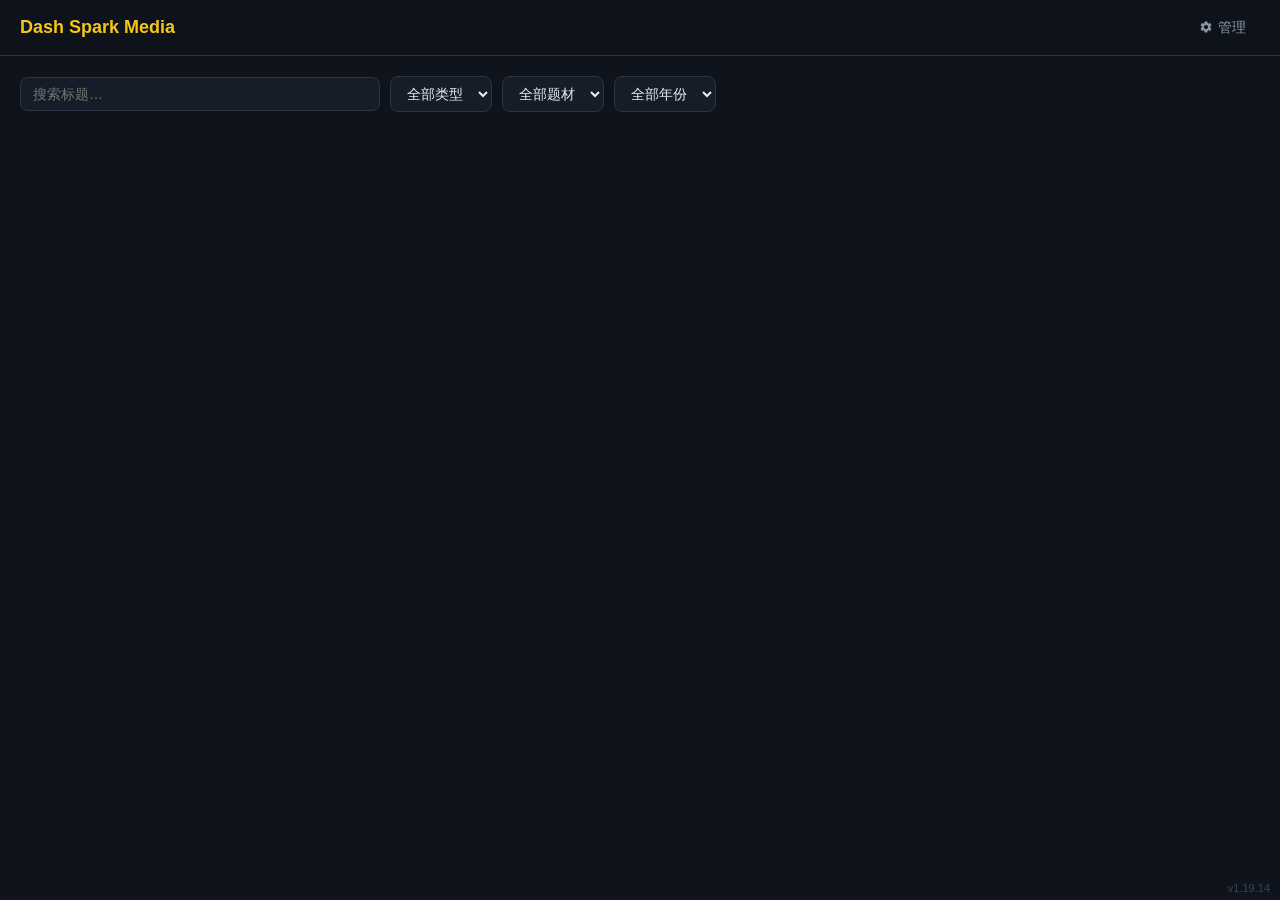
==== commit c85b92b8: "v1.19.14: TV 隐藏管理入口 + 左右焦点位置最近原则 + 浏览层重影修复" ====
--- a/static/index.html
+++ b/static/index.html
@@ -5,8 +5,8 @@
 <meta name="viewport" content="width=device-width, initial-scale=1.0, viewport-fit=cover">
 <meta name="apple-mobile-web-app-capable" content="yes">
 <title>Dash Spark Media</title>
-<link rel="stylesheet" href="/static/style.css?v=1.19.13">
-<link rel="stylesheet" href="/static/tv.css?v=1.19.13">
+<link rel="stylesheet" href="/static/style.css?v=1.19.14">
+<link rel="stylesheet" href="/static/tv.css?v=1.19.14">
 </head>
 <body>
 
@@ -76,9 +76,9 @@
   </div>
 </div>
 
-<script src="/static/common.js?v=1.19.13"></script>
-<script src="/static/viewer.js?v=1.19.13"></script>
-<script src="/static/tvnav.js?v=1.19.13"></script>
-<div class="ver-tag">v1.19.13</div>
+<script src="/static/common.js?v=1.19.14"></script>
+<script src="/static/viewer.js?v=1.19.14"></script>
+<script src="/static/tvnav.js?v=1.19.14"></script>
+<div class="ver-tag">v1.19.14</div>
 </body>
 </html>
--- a/static/tv.css
+++ b/static/tv.css
@@ -12,6 +12,11 @@
 
 /* ---------- 氛围背景：聚焦影片的封面高斯模糊铺满全屏 ---------- */
 #tvAmbient { position: fixed; top: 0; right: 0; bottom: 0; left: 0; z-index: 0; }
+/* 双排浏览层打开时整体淡出（tvnav.js 切 .off）：否则菜单顶部的品牌栏/胶囊
+   横条露出模糊版海报，与菜单内透出的清晰 Hero 上下相邻，同一画面两个形态
+   叠出重影；隐藏后该横条为纯深色，清晰 Hero 原样保留 */
+#tvAmbient { transition: opacity .6s ease; }
+#tvAmbient.off { opacity: 0; }
 #tvAmbient .amb {
   position: absolute; top: -6%; right: -6%; bottom: -6%; left: -6%;
   background-size: cover; background-position: center 20%;
@@ -37,6 +42,9 @@
   height: 44px;
 }
 body.tv-mode .topbar .tab { color: rgba(255,255,255,.55); }
+/* 观影页顶栏唯一的链接是「管理」入口，TV 上它是纯摆设（遥控器焦点不收录），直接隐藏；
+   注意必须用 a.tab 限定，admin 端自己的页签也是 .tab 不能误伤 */
+body.tv-mode .topbar a.tab { display: none; }
 
 /* ---------- 筛选工具栏：玻璃胶囊，不聚焦时压低存在感 ---------- */
 body.tv-mode .toolbar { gap: 12px; }
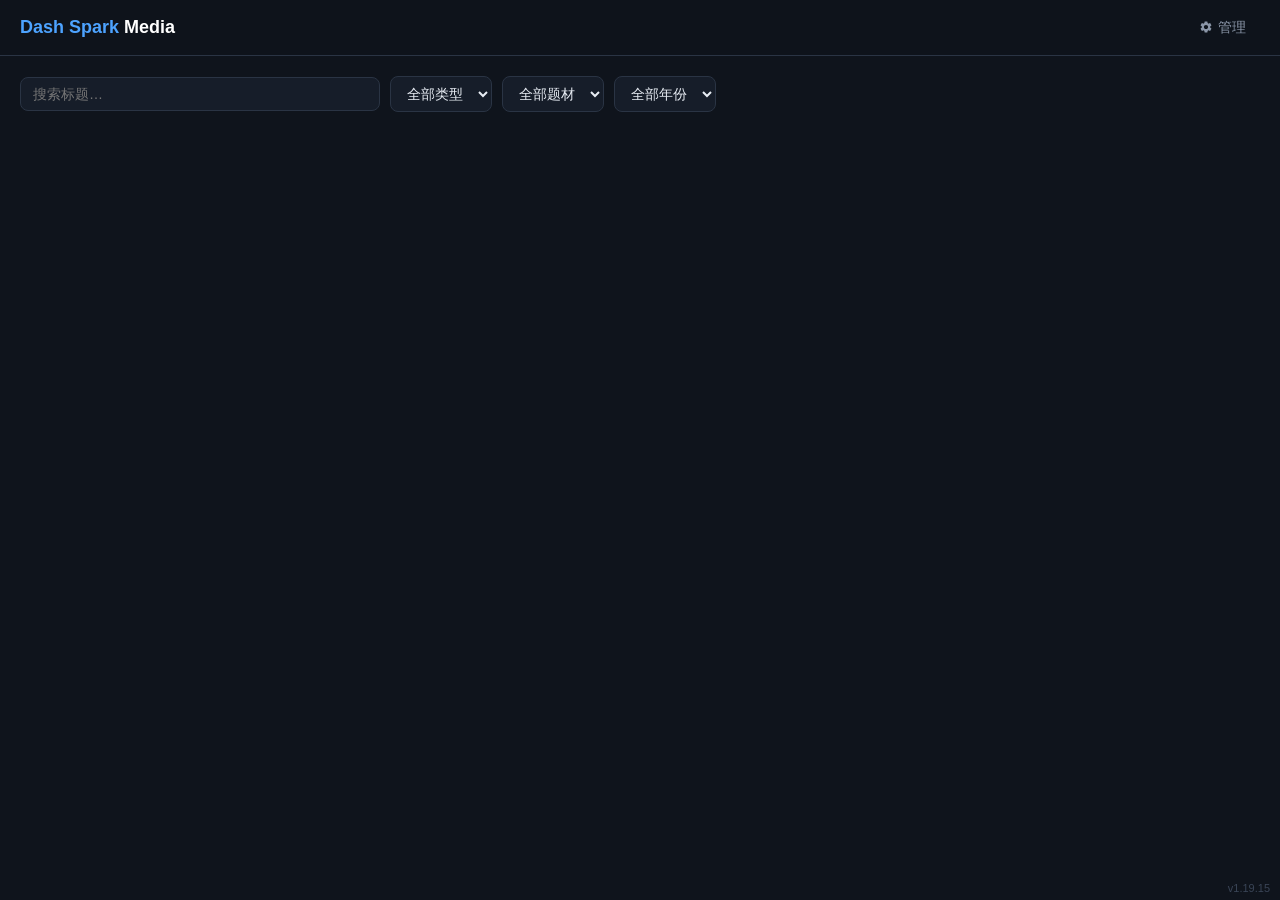
==== commit 1a8eff8b: "v1.19.15: TV 卡片 vw 比例化 + 舞台 transform 消掉帧 + 地址分段输入 - tv.css 卡片/字号/渐隐全部 vw：任何分辨率 7 整卡 + 1/3 peek，极米小米" ====
--- a/static/index.html
+++ b/static/index.html
@@ -5,8 +5,8 @@
 <meta name="viewport" content="width=device-width, initial-scale=1.0, viewport-fit=cover">
 <meta name="apple-mobile-web-app-capable" content="yes">
 <title>Dash Spark Media</title>
-<link rel="stylesheet" href="/static/style.css?v=1.19.14">
-<link rel="stylesheet" href="/static/tv.css?v=1.19.14">
+<link rel="stylesheet" href="/static/style.css?v=1.19.15">
+<link rel="stylesheet" href="/static/tv.css?v=1.19.15">
 </head>
 <body>
 
@@ -76,9 +76,9 @@
   </div>
 </div>
 
-<script src="/static/common.js?v=1.19.14"></script>
-<script src="/static/viewer.js?v=1.19.14"></script>
-<script src="/static/tvnav.js?v=1.19.14"></script>
-<div class="ver-tag">v1.19.14</div>
+<script src="/static/common.js?v=1.19.15"></script>
+<script src="/static/viewer.js?v=1.19.15"></script>
+<script src="/static/tvnav.js?v=1.19.15"></script>
+<div class="ver-tag">v1.19.15</div>
 </body>
 </html>
--- a/static/style.css
+++ b/static/style.css
@@ -30,6 +30,9 @@
 }
 .logo { font-size: 18px; font-weight: 700; color: var(--accent2); white-space: nowrap; }
 .logo small { color: var(--muted); font-weight: 400; font-size: 11px; margin-left: 6px; }
+/* 品牌字标：Dash Spark 蓝色加粗，Media 白色 */
+.brand-spark { color: #4da3ff; font-weight: 800; }
+.brand-media { color: #fff; font-weight: 700; }
 .tabs { display: flex; gap: 4px; overflow-x: auto; }
 .tab {
   background: none; border: none; color: var(--muted);
@@ -122,14 +125,32 @@
 .modal .mbody { padding: 18px; }
 .mclose { background: none; border: none; color: var(--muted); font-size: 22px; line-height: 1; }
 .mclose:hover { color: var(--text); }
+/* 关掉 UA 默认焦点框（老 TV WebView 画的是方形蓝框，和圆形按钮底不搭） */
+.mclose:focus { outline: none !important; }
+/* 详情弹窗只要一个悬浮 ×：不要整条 sticky 标题栏（灰条），标题本来为空 */
+#detailModal { position: relative; }
+#detailModal .mhead {
+  position: absolute; top: 10px; right: 14px; z-index: 3;
+  padding: 0; border-bottom: none; background: transparent;
+}
+#detailModal .mhead h3 { display: none; }
+/* 悬浮 ×：圆形黑底，海报背景上也有辨识度（与 TV 端同一形态） */
+#detailModal .mclose {
+  width: 40px; height: 40px; border-radius: 50%;
+  background: rgba(0,0,0,.5); color: #fff; font-size: 17px;
+}
+#detailModal .mclose:hover { background: rgba(0,0,0,.75); }
+/* TV 字体缺 ✕ 字形：内联 SVG 关闭图标（currentColor 跟随按钮色） */
+.x-ic { width: 16px; height: 16px; display: block; margin: auto; }
 
 /* 背景图：300px 横条左右顶满弹窗，取封面人物脸部带（约 1/5~1/2 处），底部渐隐 */
 .detail-hero { position: relative; height: 300px; overflow: hidden; border-radius: 14px 14px 0 0; }
 .detail-hero img { width: 100%; height: 100%; object-fit: cover; object-position: center 25%; opacity: .5; }
 .detail-hero .fade { position: absolute; top: 0; right: 0; bottom: 0; left: 0; background: linear-gradient(transparent, var(--bg2)); }
-.detail-flex { display: flex; gap: 18px; margin-top: -60px; position: relative; padding: 0 18px 18px; }
-/* align-items 默认 stretch 会把只有宽度的 img 拉高变形，钉住顶部保持原始宽高比 */
-.detail-flex .dposter { width: 130px; align-self: flex-start; flex-shrink: 0; border-radius: 10px; border: 1px solid var(--border); }
+.detail-flex { display: flex; margin-top: -60px; position: relative; padding: 0 18px 18px; }
+/* align-items 默认 stretch 会把只有宽度的 img 拉高变形，钉住顶部保持原始宽高比。
+   海报与文字/按钮间距用 margin（一个字符宽 ≈14px）：TV WebView Chrome 66 不支持 flex gap */
+.detail-flex .dposter { width: 130px; align-self: flex-start; flex-shrink: 0; border-radius: 10px; border: 1px solid var(--border); margin-right: 14px; }
 .detail-meta h2 { font-size: 22px; margin-bottom: 6px; }
 .detail-meta .tags { color: var(--muted); font-size: 13px; margin-bottom: 10px; }
 .detail-meta .overview { color: #c4ccd8; font-size: 13px; line-height: 1.7; margin: 12px 0; }
@@ -137,14 +158,23 @@
 .detail-actions { display: flex; gap: 10px; flex-wrap: wrap; margin-top: 12px; }
 /* 剧集列表与弹窗边界保持固定距离 */
 .ep-list { margin-top: 18px; padding-bottom: 8px; }
+/* 观影端集数数字方框（间距用 margin：TV WebView Chrome 66 不支持 flex gap） */
+.ep-pills { display: flex; flex-wrap: wrap; margin-top: 18px; padding: 0 18px 8px; }
+.ep-pill {
+  min-width: 32px; height: 25px; padding: 0 8px; border: none; border-radius: 5px;
+  margin: 0 16px 8px 0;
+  background: rgba(255,255,255,.12); color: #c9cfd8; font-size: 13px; font-weight: 600;
+  font-variant-numeric: tabular-nums; cursor: pointer;
+}
+.ep-pill:hover { background: rgba(255,255,255,.22); color: #fff; }
 
 .ep-row {
   display: flex; align-items: center; gap: 10px;
   padding: 10px 18px; border-top: 1px solid var(--border); font-size: 13px;
+  cursor: pointer;
 }
 .ep-row .ep-name { flex: 1; overflow: hidden; text-overflow: ellipsis; white-space: nowrap; color: #c4ccd8; }
 .ep-row .ep-label { color: var(--accent2); font-weight: 600; white-space: nowrap; }
-.ep-tile-label { display: none; }
 .dot { width: 7px; height: 7px; border-radius: 50%; display: inline-block; }
 .dot.g { background: var(--green); } .dot.r { background: var(--red); } .dot.y { background: var(--accent); }
 
@@ -286,3 +316,5 @@
   outline-offset: 2px; border-radius: 10px;
   box-shadow: 0 0 18px rgba(245,197,24,.45);
 }
+/* 场记板 logo：TV 字体缺 emoji，内联 SVG */
+.logo-ic { width: 19px; height: 19px; vertical-align: -3px; margin-right: 6px; }
--- a/static/tv.css
+++ b/static/tv.css
@@ -206,9 +206,10 @@
   position: absolute; left: 0; top: 0; bottom: 0; z-index: 6;
   width: 216px; padding: 2px 0 12px 20px; overflow-y: auto;
   background: linear-gradient(90deg, rgba(9,11,15,.97) 0%, rgba(9,11,15,.93) 82%, rgba(9,11,15,.78) 100%);
-  /* 收拢位移要多走 20px：#tvHome 相对屏幕左缘有 body 内边距 20px 的偏移，
-     只移 -100% 右缘 20px 仍露在屏上（一条带省略号残片的深色硬边） */
-  transform: translateX(calc(-100% - 20px));
+  /* 收拢位移：main 有 max-width:1400px + margin:auto 居中，宽视口下 #tvHome
+     距屏幕左缘最远 (100vw-1400)/2 px，只减固定 20px 会在宽屏露出半条左栏
+     （4K/1600+ 布局实测复现）。多减 50vw 任何视口都保证出屏 */
+  transform: translateX(calc(-100% - 50vw));
   transition: transform .28s ease;
 }
 #tvHome.rail-open #tvRail { transform: none; }
@@ -256,15 +257,18 @@
 }
 
 /* ---------- 中部舞台 ----------
-   margin-left 随左栏开/收过渡：收拢时只让开指示条（34px），内容铺开；
-   滑出时右移到 216px，回到紧凑布局（与左栏 transition 同速） */
+   左栏开/收动画用 transform（合成层，零排版）：旧实现是 margin-left 过渡，
+   每帧整页重排（Hero+全量海报行），极米老 WebView 掉帧明显。
+   收拢 margin-left 34px（让开指示条），滑出 translateX(182px)（=216-34） */
 #tvStage {
   flex: 1; display: flex; flex-direction: column; min-width: 0; padding: 0 22px 0 12px;
   position: relative; /* #tvBrowse 绝对定位锚点 */
   margin-left: 34px;
-  transition: margin-left .28s ease;
-}
-#tvHome.rail-open #tvStage { margin-left: 216px; }
+  transform: translateX(0);
+  transition: transform .28s ease;
+  will-change: transform;
+}
+#tvHome.rail-open #tvStage { transform: translateX(182px); }
 
 #tvTabs { display: flex; margin: 2px 0 10px 4px; position: relative; z-index: 2; }
 /* 过滤器胶囊：复用页签样式；.on 表示该过滤器已选非「全部」值。
@@ -388,21 +392,21 @@
      而不是被列表边缘硬裁切（-webkit-mask Chrome 66 支持）。
      末尾滚动余量由 .st-tail 占位元素提供（padding-right 在 Chrome 66 不计入滚动区） */
   margin-right: -22px;
-  -webkit-mask-image: linear-gradient(90deg, #000 calc(100% - 30px), transparent 100%);
+  -webkit-mask-image: linear-gradient(90deg, #000 calc(100% - 3vw), transparent 100%);
 }
 /* 向左滚出内容后，左边缘同样渐隐淡出（tvnav.js 按 scrollLeft 切换 .scrolled） */
 #tvShelf.scrolled {
-  -webkit-mask-image: linear-gradient(90deg, transparent 0, #000 30px,
-    #000 calc(100% - 30px), transparent 100%);
+  -webkit-mask-image: linear-gradient(90deg, transparent 0, #000 3vw,
+    #000 calc(100% - 3vw), transparent 100%);
 }
 /* 滚到最右端（= 最后一张卡被选中）：右缘渐隐失去意义且会吃掉焦点卡白框，
    去掉右侧渐隐（tvnav.js 同步切换 .at-end） */
 #tvShelf.at-end {
-  -webkit-mask-image: linear-gradient(90deg, transparent 0, #000 30px, #000 100%);
+  -webkit-mask-image: linear-gradient(90deg, transparent 0, #000 3vw, #000 100%);
 }
 #tvShelf.at-end:not(.scrolled) { -webkit-mask-image: none; }
 /* 卡片间隔与浏览层一致（margin：Chrome 66 不支持 flex gap） */
-#tvShelf .tcard { margin-right: 14px; }
+#tvShelf .tcard { margin-right: 1.2vw; }
 
 /* ---------- 浏览层：两排全量分类（电影/剧集），浮在 Hero 区上层 ---------- */
 /* 极淡的纵向暗渐变：Hero 大图透出来当背景。TV WebView 视口只有 960x540
@@ -442,14 +446,16 @@
 #tvBrowse .br-strip::-webkit-scrollbar { width: 0; height: 0; display: none; }
 /* 浏览层文字名上移：贴近封面，给下排腾出空间 */
 #tvBrowse .tcard .ttitle { margin-top: 4px; }
-#tvBrowse .tcard { margin-right: 14px; }
+#tvBrowse .tcard { margin-right: 1.2vw; }
 /* TV 上不显示滚动条（占位又难看），滚动由遥控器驱动 */
 #tvShelf::-webkit-scrollbar, #tvRail::-webkit-scrollbar { width: 0; height: 0; display: none; }
-/* 卡片基准尺寸：最近更新行与浏览层两排完全对齐（110x160，间距 14px） */
-.tcard { width: 110px; flex-shrink: 0; cursor: pointer; transition: transform .18s ease; }
+/* 卡片基准尺寸：最近更新行与浏览层两排完全对齐，按视口宽度等比——
+   任何分辨率下单行 7 张整卡 + 第 8 张露出约 1/3（卡片 11.5vw + 间距 1.35vw，
+   内容区约 94vw ÷ 12.85vw ≈ 7.3 张）；4K/720p 视觉占比一致 */
+.tcard { width: 11vw; flex-shrink: 0; cursor: pointer; transition: transform .18s ease; }
 .tcard .tp-wrap {
-  /* Chrome 66 不支持 aspect-ratio：固定高度，object-fit 裁齐海报 */
-  position: relative; height: 160px; border-radius: 12px; overflow: hidden;
+  /* Chrome 66 不支持 aspect-ratio：固定高度（= 宽×1.5），object-fit 裁齐海报 */
+  position: relative; height: 16.5vw; border-radius: 12px; overflow: hidden;
   background: var(--card);
   /* 未选中卡只要一圈细细的暗色描边（2px），不再叠 18px 的大范围阴影 */
   border: 2px solid rgba(0,0,0,.5);
@@ -458,10 +464,10 @@
 .tcard .tp-wrap img { width: 100%; height: 100%; object-fit: cover; display: block; }
 .tcard .tbadge {
   position: absolute; top: 5px; right: 5px; background: rgba(0,0,0,.75);
-  color: var(--accent2); font-size: 10px; padding: 2px 6px; border-radius: 6px;
+  color: var(--accent2); font-size: 1vw; padding: 2px 6px; border-radius: 6px;
 }
 .tcard .ttitle {
-  font-size: 11px; margin-top: 6px; color: rgba(255,255,255,.85);
+  font-size: 1.05vw; margin-top: 6px; color: rgba(255,255,255,.85);
   overflow: hidden; white-space: nowrap; text-overflow: ellipsis;
 }
 /* 聚焦海报：封面略放大浮到最前 + 海报贴边白框（不是大圈光晕） */
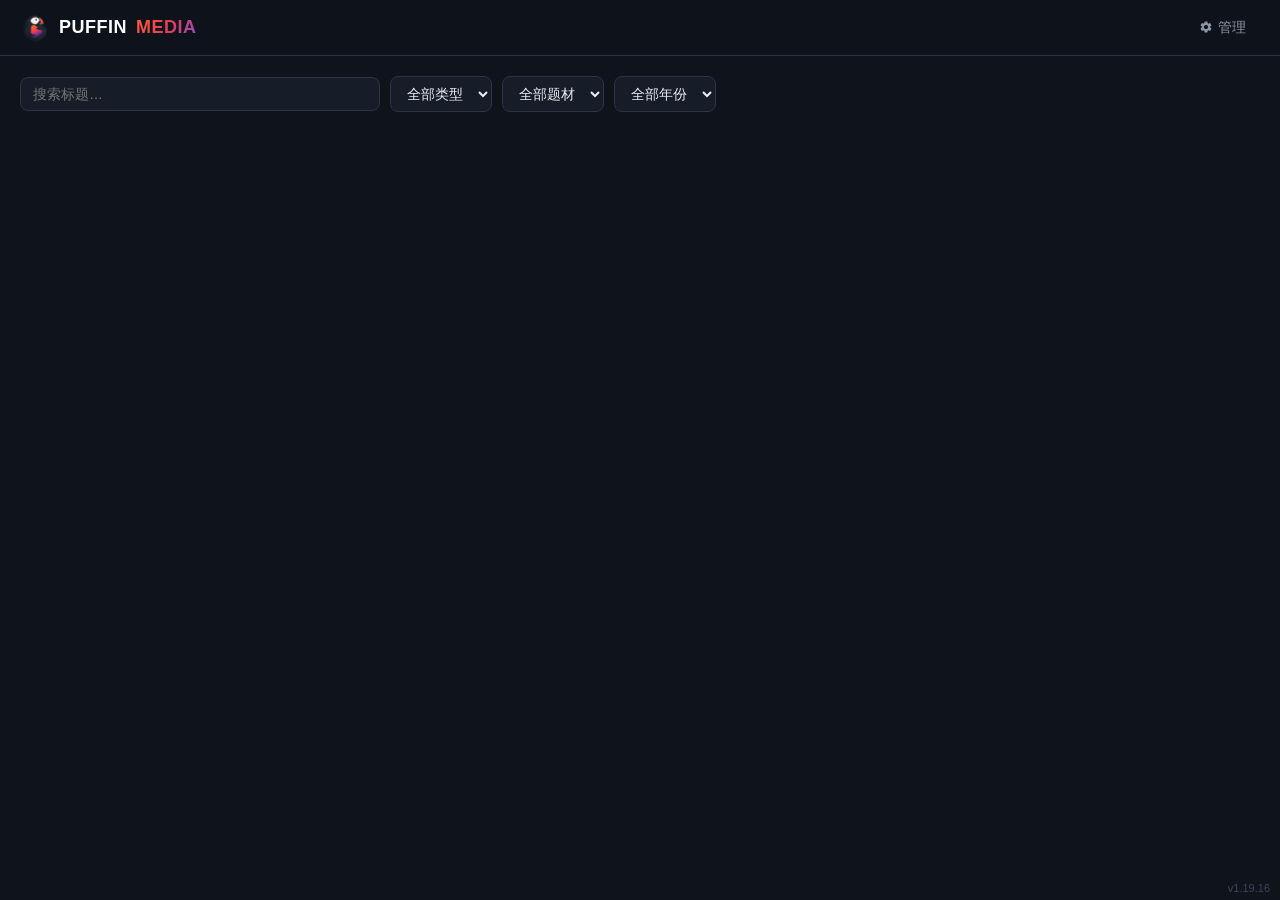
==== commit c6ab0e85: "v1.19.16: Puffin 品牌全套 + TV 播放器交互修复批 + 界面回归修复 (APK v1.3.1)" ====
--- a/static/index.html
+++ b/static/index.html
@@ -4,14 +4,16 @@
 <meta charset="UTF-8">
 <meta name="viewport" content="width=device-width, initial-scale=1.0, viewport-fit=cover">
 <meta name="apple-mobile-web-app-capable" content="yes">
-<title>Dash Spark Media</title>
-<link rel="stylesheet" href="/static/style.css?v=1.19.15">
-<link rel="stylesheet" href="/static/tv.css?v=1.19.15">
+<title>Puffin Media</title>
+<link rel="icon" type="image/png" href="/static/brand/favicon-256.png">
+<link rel="apple-touch-icon" href="/static/brand/apple-touch-icon.png">
+<link rel="stylesheet" href="/static/style.css?v=1.19.16">
+<link rel="stylesheet" href="/static/tv.css?v=1.19.16">
 </head>
 <body>
 
 <div class="topbar">
-  <div class="logo"><span class="brand-spark">Dash Spark</span> <span class="brand-media">Media</span></div>
+  <div class="logo"><img class="logo-mark" src="/static/brand/puffin-icon.png" alt="Puffin"><img class="logo-lockup" src="/static/brand/logo-horizontal-tv.png" alt="Puffin Media"><span class="brand-puffin">PUFFIN</span> <span class="brand-media">MEDIA</span></div>
   <span style="flex:1"></span>
   <a class="tab" href="/admin" style="text-decoration:none"><svg class="gear-ic" viewBox="0 0 24 24" fill="currentColor" aria-hidden="true"><path d="M19.14,12.94c0.04-0.3,0.06-0.61,0.06-0.94c0-0.32-0.02-0.64-0.07-0.94l2.03-1.58c0.18-0.14,0.23-0.41,0.12-0.61l-1.92-3.32c-0.12-0.22-0.37-0.29-0.59-0.22l-2.39,0.96c-0.5-0.38-1.03-0.7-1.62-0.94L14.4,2.81c-0.04-0.24-0.24-0.41-0.48-0.41h-3.84c-0.24,0-0.43,0.17-0.47,0.41L9.25,5.35C8.66,5.59,8.12,5.92,7.63,6.29L5.24,5.33c-0.22-0.08-0.47,0-0.59,0.22L2.74,8.87C2.62,9.08,2.66,9.34,2.86,9.48l2.03,1.58C4.84,11.36,4.8,11.69,4.8,12s0.02,0.64,0.07,0.94l-2.03,1.58c-0.18,0.14-0.23,0.41-0.12,0.61l1.92,3.32c0.12,0.22,0.37,0.29,0.59,0.22l2.39-0.96c0.5,0.38,1.03,0.7,1.62,0.94l0.36,2.54c0.05,0.24,0.24,0.41,0.48,0.41h3.84c0.24,0,0.44-0.17,0.47-0.41l0.36-2.54c0.59-0.24,1.13-0.56,1.62-0.94l2.39,0.96c0.22,0.08,0.47,0,0.59-0.22l1.92-3.32c0.12-0.22,0.07-0.47-0.12-0.61L19.14,12.94z M12,15.6c-1.98,0-3.6-1.62-3.6-3.6s1.62-3.6,3.6-3.6s3.6,1.62,3.6,3.6S13.98,15.6,12,15.6z"/></svg>管理</a>
 </div>
@@ -39,7 +41,7 @@
 <!-- 观影密码登录（仅当管理端设置了观影密码时出现） -->
 <div class="login-mask hidden" id="loginMask">
   <div class="login-box">
-    <h1><span class="brand-spark">Dash Spark</span> <span class="brand-media">Media</span></h1>
+    <h1><img class="login-logo" src="/static/brand/puffin-icon.png" alt=""><br><span class="brand-puffin">PUFFIN</span> <span class="brand-media">MEDIA</span></h1>
     <p>输入观影密码</p>
     <input type="password" id="loginPw" placeholder="观影密码" autocomplete="current-password">
     <button class="btn primary" id="btnLogin">进入</button>
@@ -76,9 +78,9 @@
   </div>
 </div>
 
-<script src="/static/common.js?v=1.19.15"></script>
-<script src="/static/viewer.js?v=1.19.15"></script>
-<script src="/static/tvnav.js?v=1.19.15"></script>
-<div class="ver-tag">v1.19.15</div>
+<script src="/static/common.js?v=1.19.16"></script>
+<script src="/static/viewer.js?v=1.19.16"></script>
+<script src="/static/tvnav.js?v=1.19.16"></script>
+<div class="ver-tag">v1.19.16</div>
 </body>
 </html>
--- a/static/style.css
+++ b/static/style.css
@@ -5,8 +5,8 @@
   --border: #2a3444;
   --text: #e8edf4;
   --muted: #8b96a8;
-  --accent: #e5a00d;
-  --accent2: #f5c518;
+  --accent: #fc5e37;
+  --accent2: #ff8a66;
   --green: #3fb96c;
   --red: #e05d5d;
 }
@@ -28,11 +28,21 @@
   background: rgba(15, 20, 28, .92); backdrop-filter: blur(8px);
   border-bottom: 1px solid var(--border);
 }
-.logo { font-size: 18px; font-weight: 700; color: var(--accent2); white-space: nowrap; }
+.logo { font-size: 18px; font-weight: 700; color: var(--accent2); white-space: nowrap; display: flex; align-items: center; gap: 9px; }
 .logo small { color: var(--muted); font-weight: 400; font-size: 11px; margin-left: 6px; }
-/* 品牌字标：Dash Spark 蓝色加粗，Media 白色 */
-.brand-spark { color: #4da3ff; font-weight: 800; }
-.brand-media { color: #fff; font-weight: 700; }
+.logo-mark { height: 30px; width: auto; display: block; }
+/* 完整横版 lockup（鸟+PUFFIN+MEDIA+下划线一张图）：默认隐藏，仅 TV 顶栏启用
+   （tv.css），网页端保持「图标+文字」组合 */
+.logo-lockup { display: none; height: 30px; width: auto; }
+.login-logo { height: 84px; width: auto; margin-bottom: 12px; }
+/* 品牌字标：PUFFIN 白色加粗，MEDIA 橙红紫渐变 */
+.brand-puffin { color: #fff; font-weight: 800; letter-spacing: .5px; }
+.brand-media {
+  font-weight: 800; letter-spacing: .5px;
+  background: linear-gradient(120deg, #fc5e37 0%, #e13b59 55%, #8b4fc4 100%);
+  -webkit-background-clip: text; background-clip: text;
+  -webkit-text-fill-color: transparent; color: transparent;
+}
 .tabs { display: flex; gap: 4px; overflow-x: auto; }
 .tab {
   background: none; border: none; color: var(--muted);
@@ -271,12 +281,15 @@
 
 /* ---------- 登录 ---------- */
 .login-mask {
-  position: fixed; top: 0; right: 0; bottom: 0; left: 0; z-index: 200; background: var(--bg);
+  position: fixed; top: 0; right: 0; bottom: 0; left: 0; z-index: 200;
+  background: var(--bg) url(/static/brand/login-bg.png) center / cover no-repeat;
   display: flex; align-items: center; justify-content: center; padding: 20px;
 }
 .login-box {
-  width: 100%; max-width: 340px; background: var(--bg2);
+  width: 100%; max-width: 340px; background: rgba(22, 29, 41, .88);
+  backdrop-filter: blur(10px); -webkit-backdrop-filter: blur(10px);
   border: 1px solid var(--border); border-radius: 14px; padding: 32px 28px; text-align: center;
+  box-shadow: 0 18px 50px rgba(0, 0, 0, .45);
 }
 .login-box h1 { color: var(--accent2); font-size: 24px; margin-bottom: 6px; }
 .login-box p { color: var(--muted); font-size: 13px; margin-bottom: 20px; }
--- a/static/tv.css
+++ b/static/tv.css
@@ -45,6 +45,12 @@
 /* 观影页顶栏唯一的链接是「管理」入口，TV 上它是纯摆设（遥控器焦点不收录），直接隐藏；
    注意必须用 a.tab 限定，admin 端自己的页签也是 .tab 不能误伤 */
 body.tv-mode .topbar a.tab { display: none; }
+/* TV 顶栏品牌：换成完整横版 lockup 图（logo-horizontal-tv.png，深底适配：
+   PUFFIN 已提亮为白，MEDIA 保留渐变）；藏掉网页端的 图标+文字 组合 */
+body.tv-mode .topbar .logo-mark,
+body.tv-mode .topbar .brand-puffin,
+body.tv-mode .topbar .brand-media { display: none; }
+body.tv-mode .topbar .logo-lockup { display: block; }
 
 /* ---------- 筛选工具栏：玻璃胶囊，不聚焦时压低存在感 ---------- */
 body.tv-mode .toolbar { gap: 12px; }
@@ -204,8 +210,11 @@
    .rail-open 时滑出、舞台右移回紧凑布局。两态 transition 同步（时长一致） */
 #tvRail {
   position: absolute; left: 0; top: 0; bottom: 0; z-index: 6;
-  width: 216px; padding: 2px 0 12px 20px; overflow-y: auto;
-  background: linear-gradient(90deg, rgba(9,11,15,.97) 0%, rgba(9,11,15,.93) 82%, rgba(9,11,15,.78) 100%);
+  width: 216px; padding: 2px 12px 12px 12px; overflow-y: auto;
+  /* 半透明 + 四角圆角：与其他浮层视觉一致，不再是一块纯黑直角矩形；
+     左右内边距对称（12px），选中行高亮框距栏左右缘等距 */
+  background: linear-gradient(90deg, rgba(9,11,15,.82) 0%, rgba(9,11,15,.7) 82%, rgba(9,11,15,.48) 100%);
+  border-radius: 16px;
   /* 收拢位移：main 有 max-width:1400px + margin:auto 居中，宽视口下 #tvHome
      距屏幕左缘最远 (100vw-1400)/2 px，只减固定 20px 会在宽屏露出半条左栏
      （4K/1600+ 布局实测复现）。多减 50vw 任何视口都保证出屏 */
@@ -257,18 +266,17 @@
 }
 
 /* ---------- 中部舞台 ----------
-   左栏开/收动画用 transform（合成层，零排版）：旧实现是 margin-left 过渡，
-   每帧整页重排（Hero+全量海报行），极米老 WebView 掉帧明显。
-   收拢 margin-left 34px（让开指示条），滑出 translateX(182px)（=216-34） */
+   左栏开/收用 margin-left 过渡：margin 收缩会让舞台变窄、内容始终在屏内——
+   曾改成 transform 位移追求零排版，但 transform 不改布局宽度，栏开时舞台
+   整体右移 182px，Hero/海报行右缘被推出屏幕（实机照片复现），故改回。
+   收拢 margin-left 34px（让开指示条），滑出 216px（= 左栏宽） */
 #tvStage {
   flex: 1; display: flex; flex-direction: column; min-width: 0; padding: 0 22px 0 12px;
   position: relative; /* #tvBrowse 绝对定位锚点 */
   margin-left: 34px;
-  transform: translateX(0);
-  transition: transform .28s ease;
-  will-change: transform;
-}
-#tvHome.rail-open #tvStage { transform: translateX(182px); }
+  transition: margin-left .28s ease;
+}
+#tvHome.rail-open #tvStage { margin-left: 216px; }
 
 #tvTabs { display: flex; margin: 2px 0 10px 4px; position: relative; z-index: 2; }
 /* 过滤器胶囊：复用页签样式；.on 表示该过滤器已选非「全部」值。
@@ -385,13 +393,16 @@
 
 /* ---------- 底部海报行（最新录入 8 条） ---------- */
 #tvShelf {
-  display: flex; padding: 12px 4px 20px 20px;
+  display: flex; padding: 12px 4px 20px 32px;
   overflow-x: auto; overflow-y: hidden; flex-shrink: 0;
   position: relative; z-index: 2; /* 压在 Hero 延伸背景之上 */
-  /* 延伸到屏幕右缘：最右卡片可溢出约 1/3，用约 1/4 卡宽的 mask 渐隐模拟淡出，
-     而不是被列表边缘硬裁切（-webkit-mask Chrome 66 支持）。
+  /* 右侧延伸到屏幕右缘（-22px）：最右卡片可溢出约 1/3 渐隐；
+     左侧对称延伸出 Hero 左缘（-12px = 舞台左内边距）：向左滚动后，
+     最左卡片在 Hero 左缘之外的延伸区里渐隐，与右侧观感对称。
+     padding-left 32px = 延伸 12px + 首卡距 Hero 左缘 20px（与右端 20px 对称）。
      末尾滚动余量由 .st-tail 占位元素提供（padding-right 在 Chrome 66 不计入滚动区） */
   margin-right: -22px;
+  margin-left: -12px;
   -webkit-mask-image: linear-gradient(90deg, #000 calc(100% - 3vw), transparent 100%);
 }
 /* 向左滚出内容后，左边缘同样渐隐淡出（tvnav.js 按 scrollLeft 切换 .scrolled） */
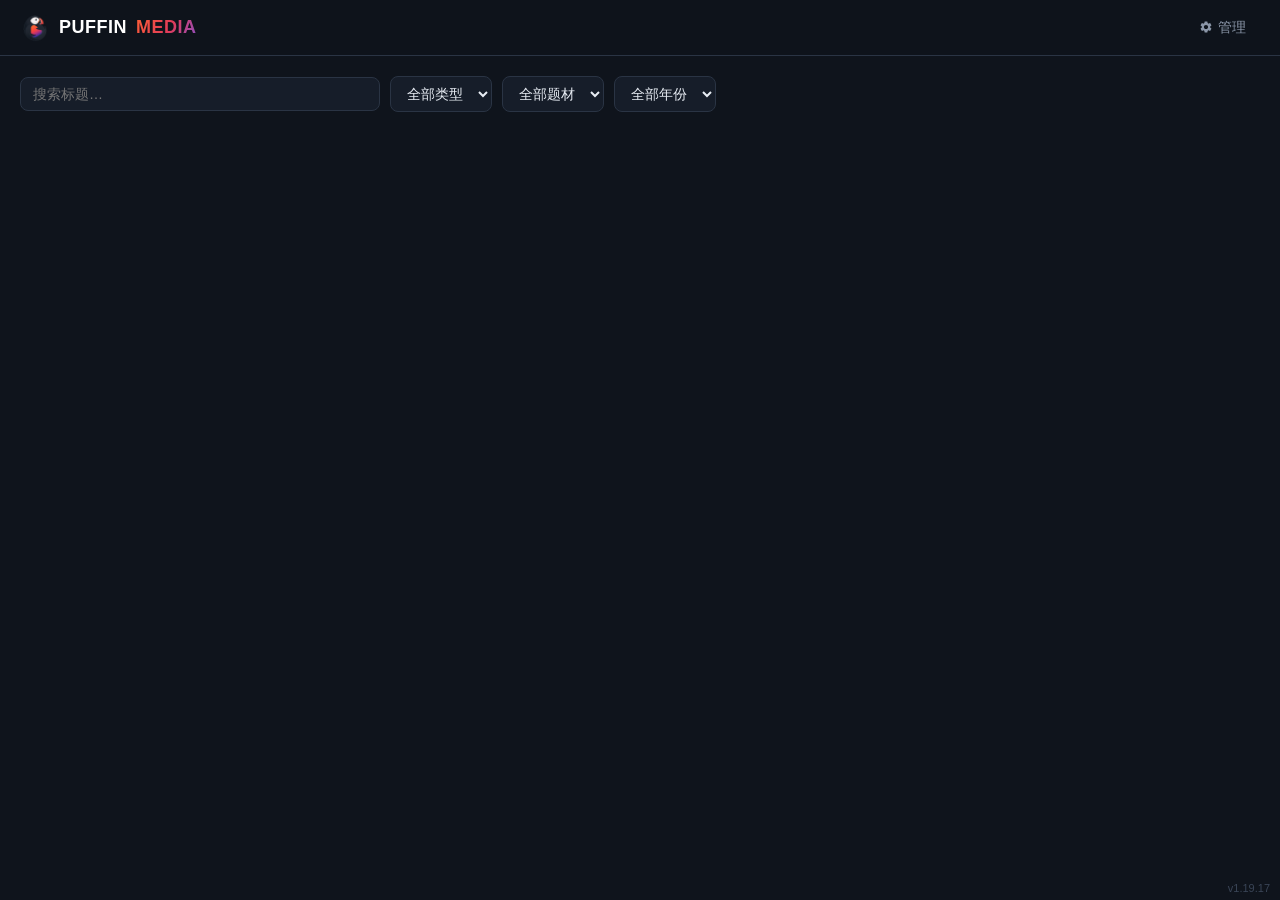
==== commit 6e4a75db: "v1.19.17: 网页端转码流时间显示/字幕 offset 修复 + 外挂播放器按钮按 OS 区分" ====
--- a/static/index.html
+++ b/static/index.html
@@ -7,8 +7,8 @@
 <title>Puffin Media</title>
 <link rel="icon" type="image/png" href="/static/brand/favicon-256.png">
 <link rel="apple-touch-icon" href="/static/brand/apple-touch-icon.png">
-<link rel="stylesheet" href="/static/style.css?v=1.19.16">
-<link rel="stylesheet" href="/static/tv.css?v=1.19.16">
+<link rel="stylesheet" href="/static/style.css?v=1.19.17">
+<link rel="stylesheet" href="/static/tv.css?v=1.19.17">
 </head>
 <body>
 
@@ -78,9 +78,9 @@
   </div>
 </div>
 
-<script src="/static/common.js?v=1.19.16"></script>
-<script src="/static/viewer.js?v=1.19.16"></script>
-<script src="/static/tvnav.js?v=1.19.16"></script>
-<div class="ver-tag">v1.19.16</div>
+<script src="/static/common.js?v=1.19.17"></script>
+<script src="/static/viewer.js?v=1.19.17"></script>
+<script src="/static/tvnav.js?v=1.19.17"></script>
+<div class="ver-tag">v1.19.17</div>
 </body>
 </html>
--- a/static/style.css
+++ b/static/style.css
@@ -211,6 +211,10 @@
 .seek-fill { position: absolute; left: 0; top: 0; bottom: 0; width: 0; background: var(--accent2); border-radius: 4px; }
 .seek-time { color: #999; font-size: 12px; font-variant-numeric: tabular-nums; white-space: nowrap; }
 video.transcode::-webkit-media-controls-timeline { display: none; }
+/* 转码流里 Chrome 原生时间显示也是错的（流内相对秒数 + 按缓冲量估出的假时长，
+   每次重起流就刷新）：一并隐藏，正确时间看自绘条的 #seekTime */
+video.transcode::-webkit-media-controls-current-time-display,
+video.transcode::-webkit-media-controls-time-remaining-display { display: none; }
 .player-bar { display: flex; gap: 10px; padding: 10px 14px; align-items: center; flex-wrap: wrap; }
 .playlist-panel { max-height: 32vh; overflow-y: auto; background: #0d0d0d; padding: 6px 10px; border-top: 1px solid #222; }
 .playlist-panel .pl-row { display: flex; gap: 10px; padding: 7px 8px; color: #bbb; font-size: 13px; border-radius: 6px; cursor: pointer; align-items: center; }
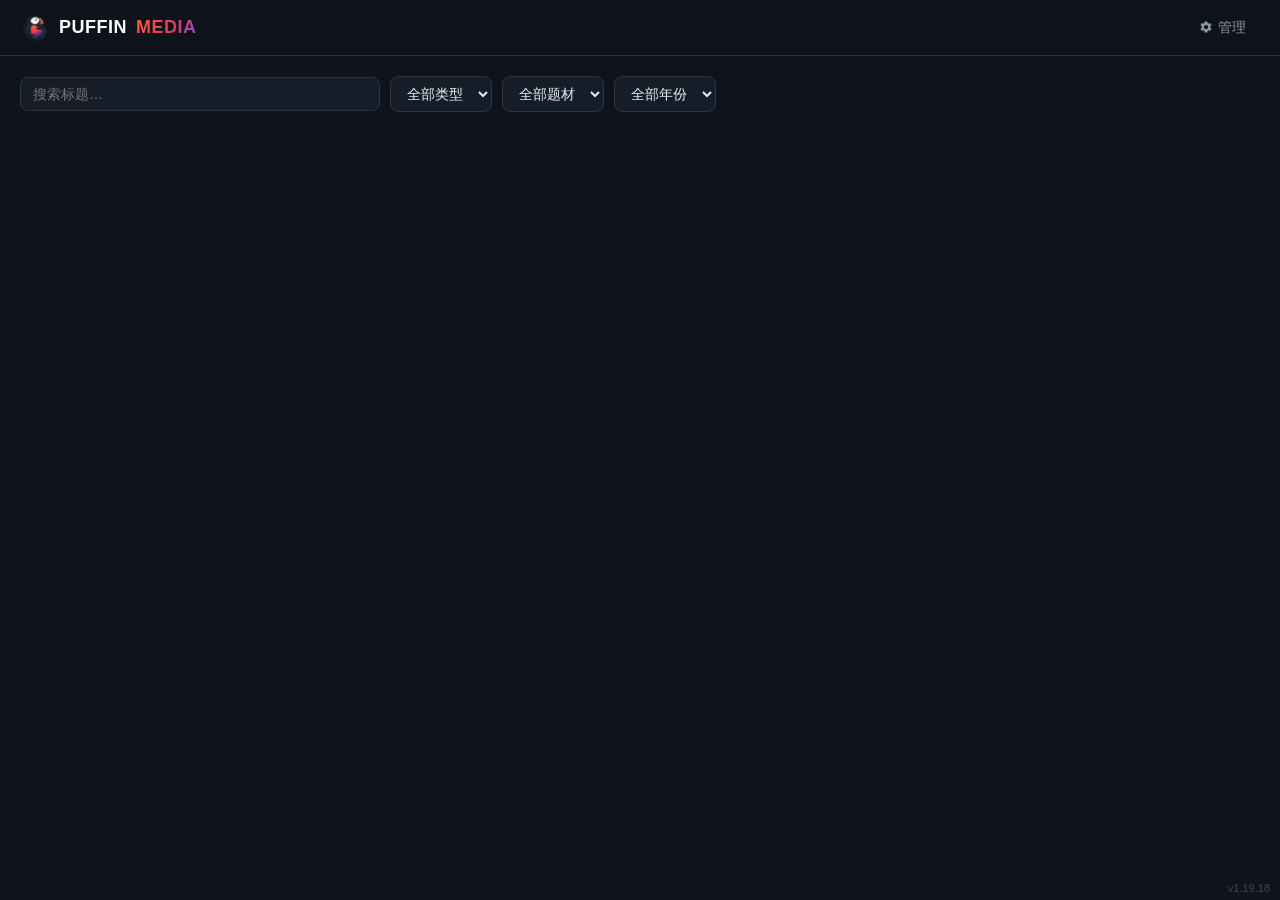
==== commit a6c96700: "v1.19.18: 剧集全季字幕搜索入口 + 字幕查询按文件名前缀+集数 + NAS 外网走代理" ====
--- a/static/index.html
+++ b/static/index.html
@@ -7,8 +7,8 @@
 <title>Puffin Media</title>
 <link rel="icon" type="image/png" href="/static/brand/favicon-256.png">
 <link rel="apple-touch-icon" href="/static/brand/apple-touch-icon.png">
-<link rel="stylesheet" href="/static/style.css?v=1.19.17">
-<link rel="stylesheet" href="/static/tv.css?v=1.19.17">
+<link rel="stylesheet" href="/static/style.css?v=1.19.18">
+<link rel="stylesheet" href="/static/tv.css?v=1.19.18">
 </head>
 <body>
 
@@ -78,9 +78,9 @@
   </div>
 </div>
 
-<script src="/static/common.js?v=1.19.17"></script>
-<script src="/static/viewer.js?v=1.19.17"></script>
-<script src="/static/tvnav.js?v=1.19.17"></script>
-<div class="ver-tag">v1.19.17</div>
+<script src="/static/common.js?v=1.19.18"></script>
+<script src="/static/viewer.js?v=1.19.18"></script>
+<script src="/static/tvnav.js?v=1.19.18"></script>
+<div class="ver-tag">v1.19.18</div>
 </body>
 </html>
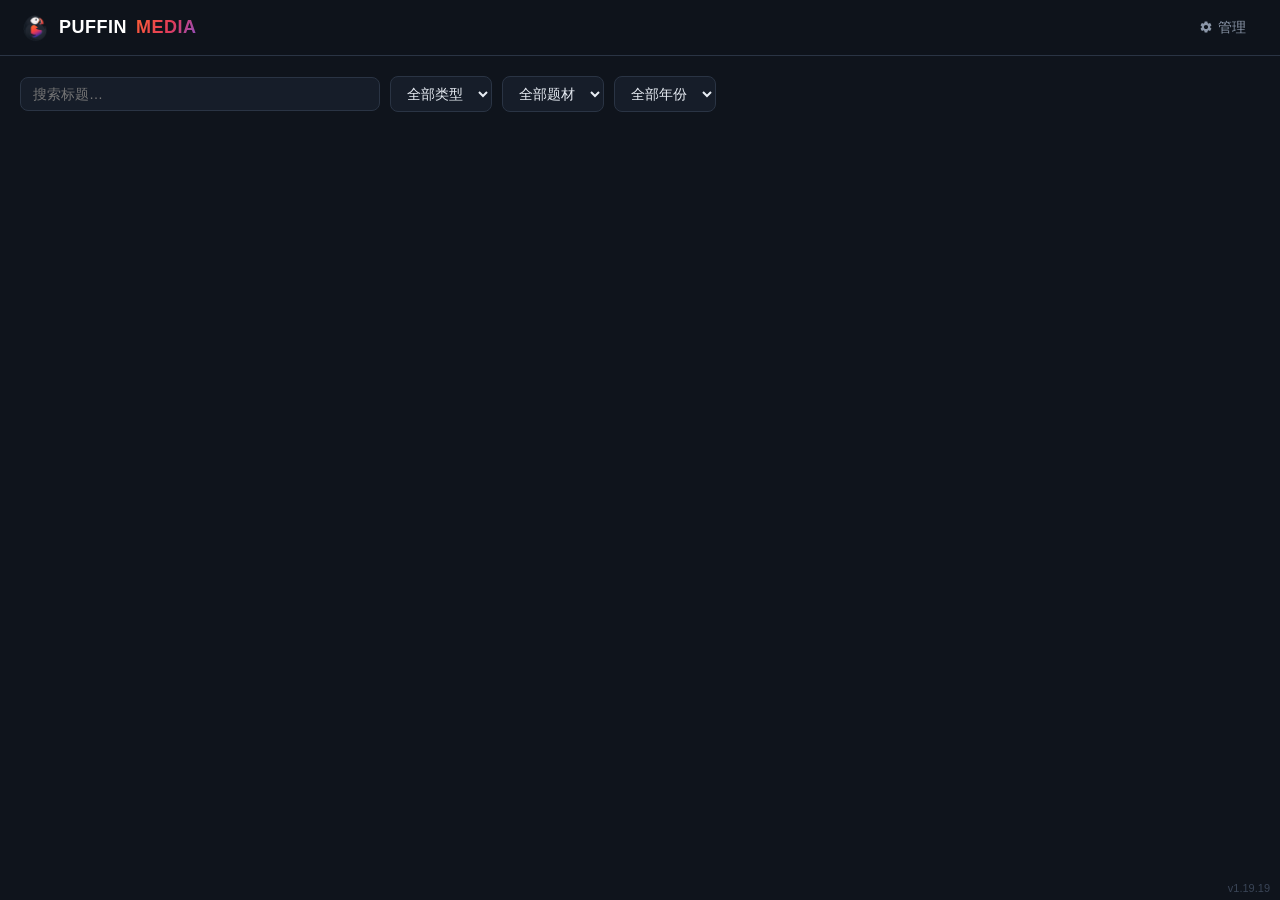
==== commit 30eb333b: "v1.19.19: 扫描器排除 Sample 试看片段（修复弹窗重复集数）" ====
--- a/static/index.html
+++ b/static/index.html
@@ -7,8 +7,8 @@
 <title>Puffin Media</title>
 <link rel="icon" type="image/png" href="/static/brand/favicon-256.png">
 <link rel="apple-touch-icon" href="/static/brand/apple-touch-icon.png">
-<link rel="stylesheet" href="/static/style.css?v=1.19.18">
-<link rel="stylesheet" href="/static/tv.css?v=1.19.18">
+<link rel="stylesheet" href="/static/style.css?v=1.19.19">
+<link rel="stylesheet" href="/static/tv.css?v=1.19.19">
 </head>
 <body>
 
@@ -78,9 +78,9 @@
   </div>
 </div>
 
-<script src="/static/common.js?v=1.19.18"></script>
-<script src="/static/viewer.js?v=1.19.18"></script>
-<script src="/static/tvnav.js?v=1.19.18"></script>
-<div class="ver-tag">v1.19.18</div>
+<script src="/static/common.js?v=1.19.19"></script>
+<script src="/static/viewer.js?v=1.19.19"></script>
+<script src="/static/tvnav.js?v=1.19.19"></script>
+<div class="ver-tag">v1.19.19</div>
 </body>
 </html>
